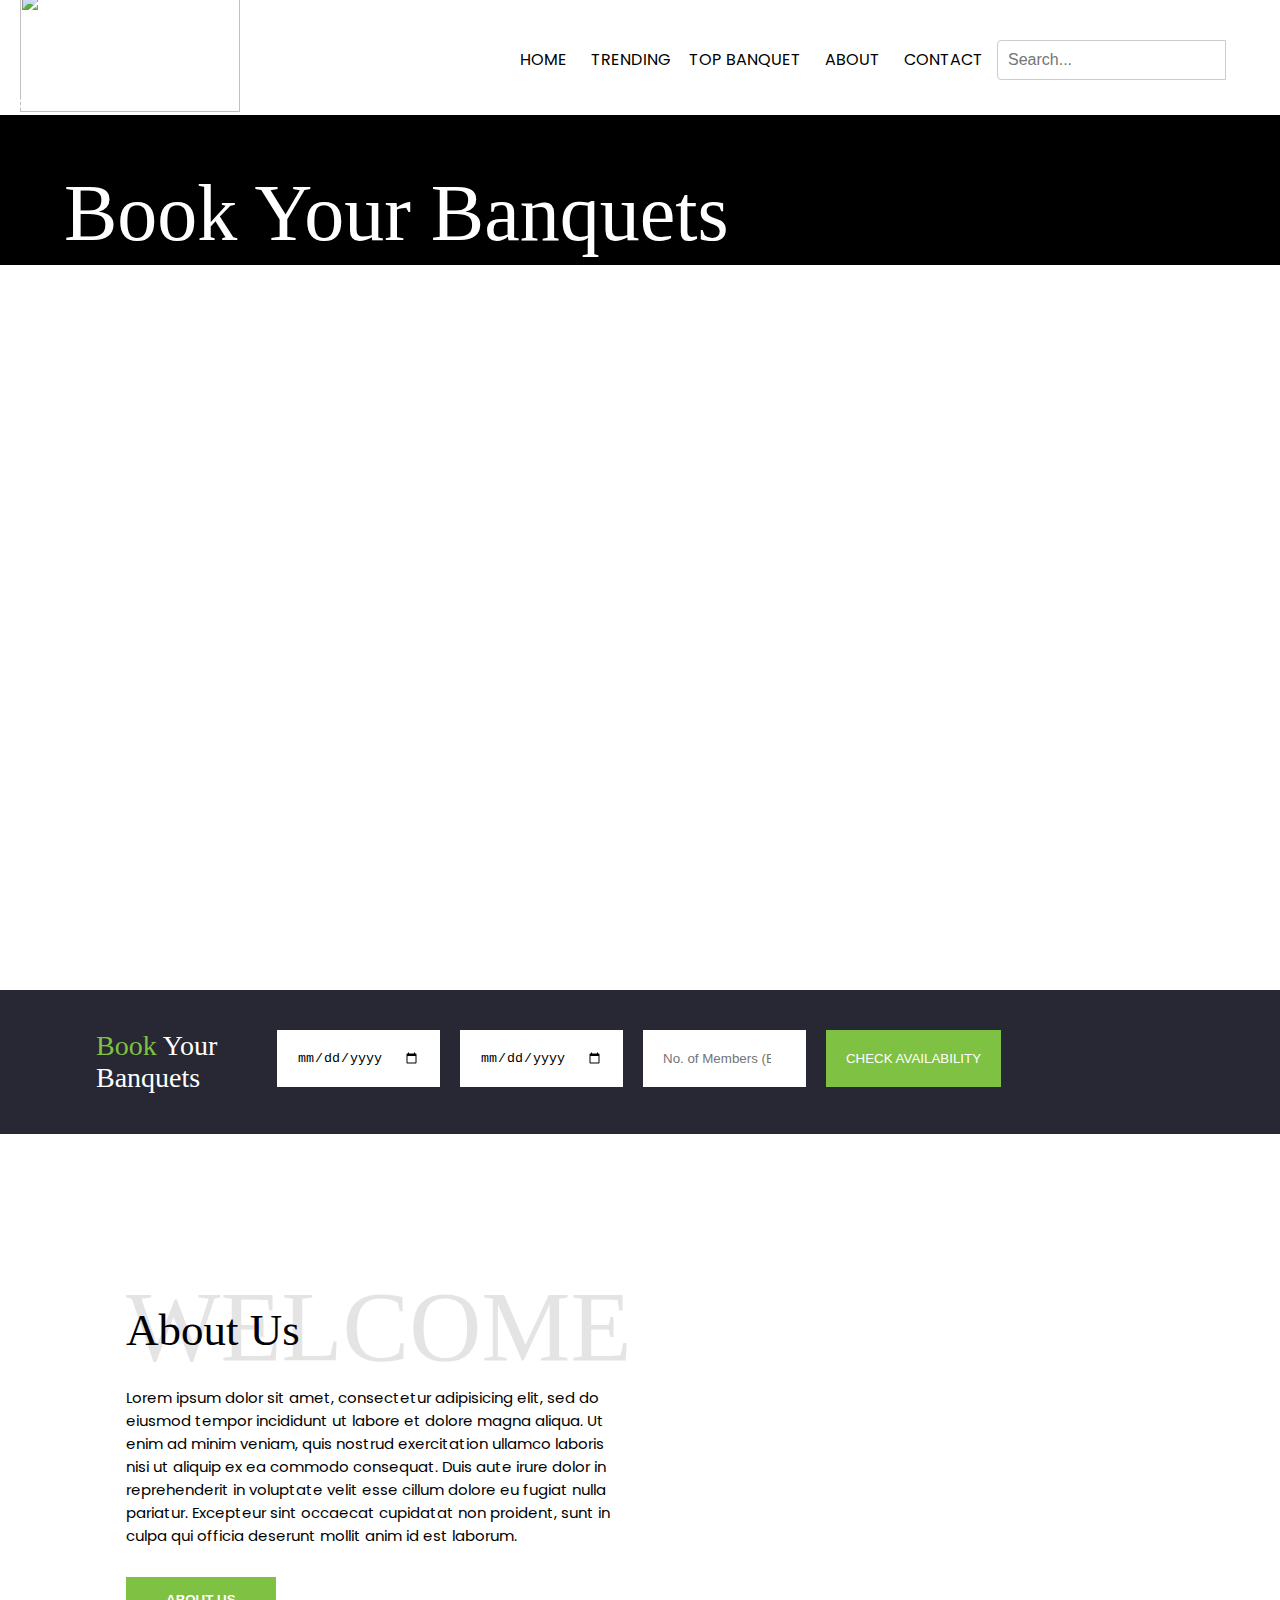
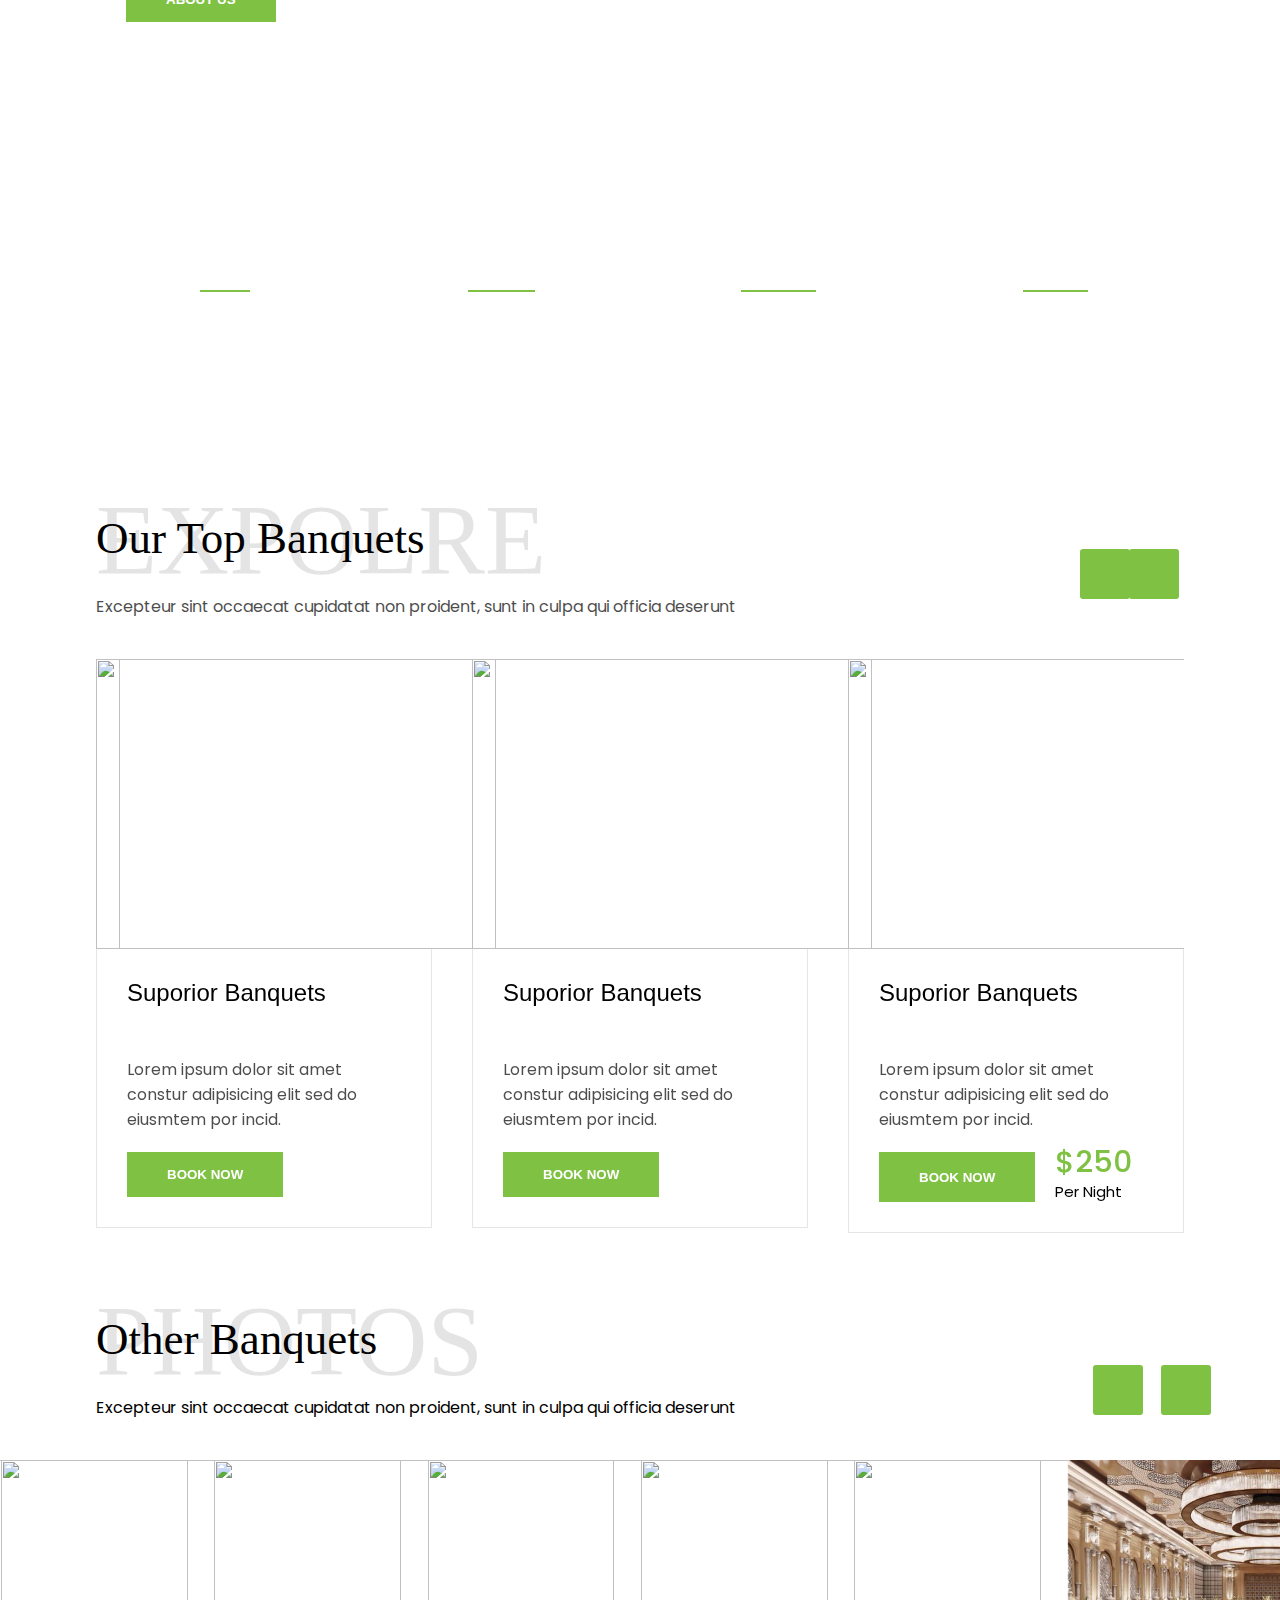
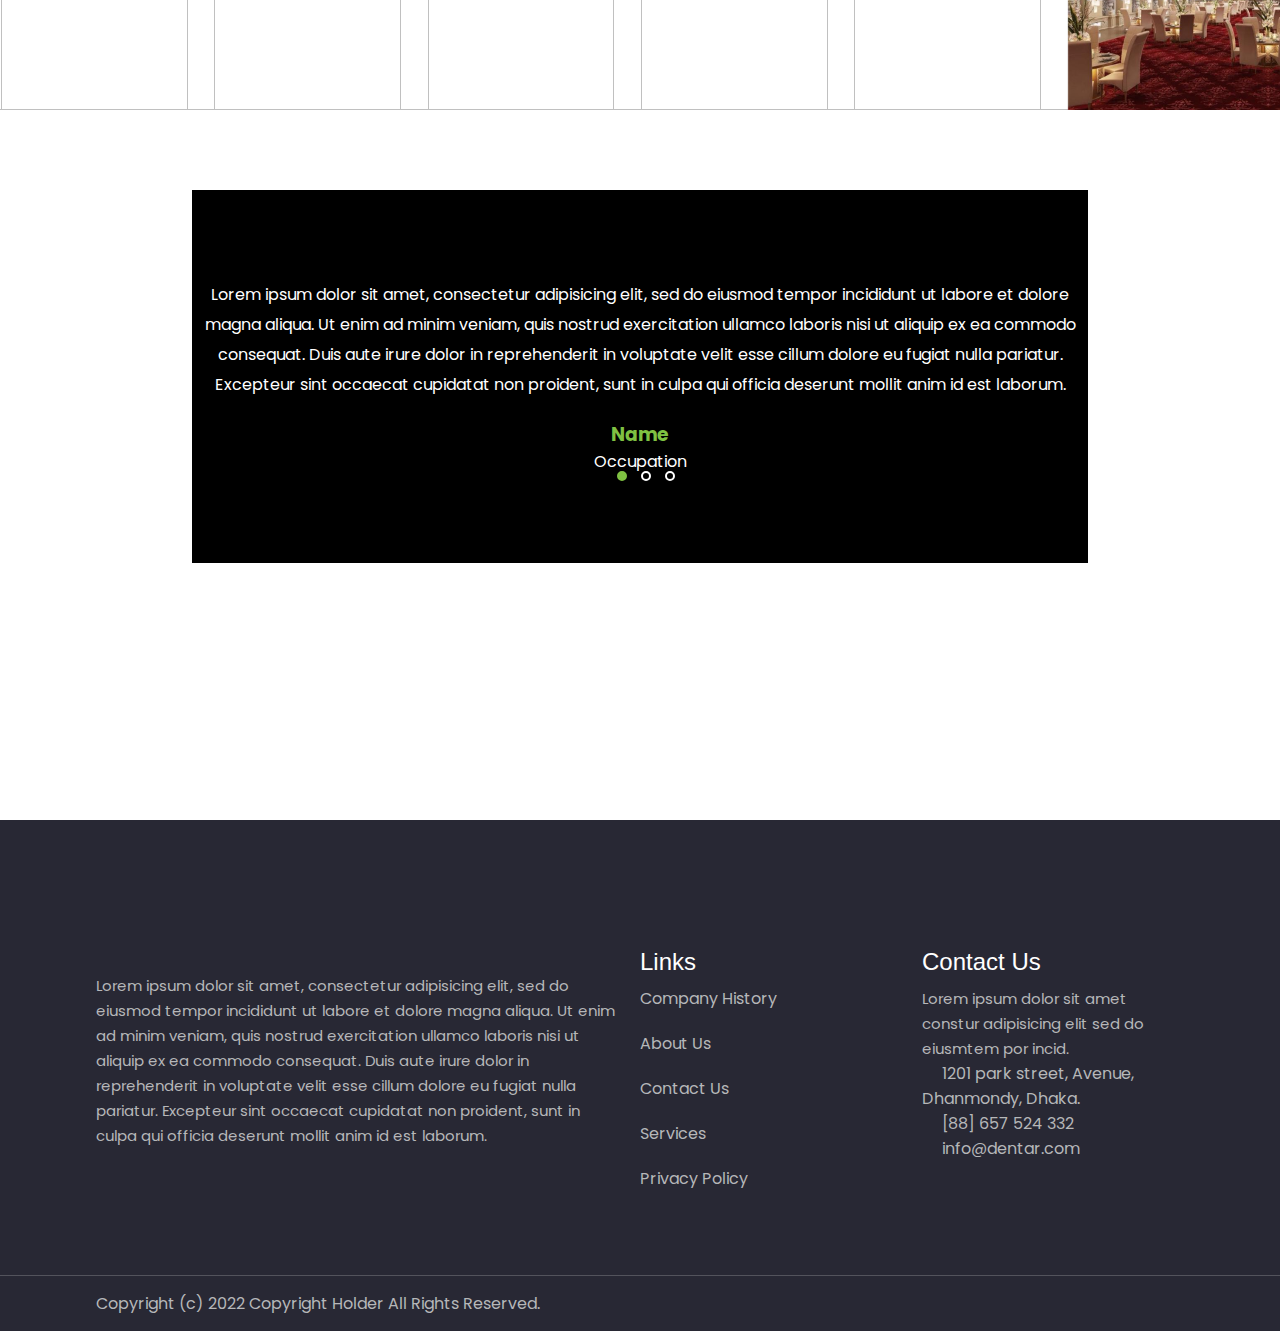
==== index.html @ f2ecdbe1 "Banquet hall/Abhishek" ====
<!DOCTYPE html>
<html lang="en" dir="ltr">

<head>
  <meta charset="utf-8">
  <meta name="viewport" content="width=device-width, initial-scale=1.0">
  <title>Banquets</title>
  <link rel="stylesheet" href="./css/style.css">
  <link rel="stylesheet" href="https://cdnjs.cloudflare.com/ajax/libs/OwlCarousel2/2.3.4/assets/owl.carousel.css"
    integrity="sha512-UTNP5BXLIptsaj5WdKFrkFov94lDx+eBvbKyoe1YAfjeRPC+gT5kyZ10kOHCfNZqEui1sxmqvodNUx3KbuYI/A=="
    crossorigin="anonymous" referrerpolicy="no-referrer" />
  <link rel="stylesheet"
    href="https://cdnjs.cloudflare.com/ajax/libs/OwlCarousel2/2.3.4/assets/owl.theme.default.min.css"
    integrity="sha512-sMXtMNL1zRzolHYKEujM2AqCLUR9F2C4/05cdbxjjLSRvMQIciEPCQZo++nk7go3BtSuK9kfa/s+a4f4i5pLkw=="
    crossorigin="anonymous" referrerpolicy="no-referrer" />
  <script src="https://code.jquery.com/jquery-1.12.4.min.js"
    integrity="sha256-ZosEbRLbNQzLpnKIkEdrPv7lOy9C27hHQ+Xp8a4MxAQ=" crossorigin="anonymous"></script>
</head>

<body>


  <header>
    <div class="content flex_space">
      <div class="logo">
        <img src="images/logo.png" alt="">
      </div>
      <div class="navlinks">
        <ul id="menulist">
          <li><a href="#home">home</a> </li>
          <li><a href="#trending-banquets" onclick="redirectToTrending()">Trending <i class="fa-solid fa-fire close"
                style="color: #14f52e; margin-left: -2px; margin-right: -4px;"></i></a>

          </li>
          <li><a href="#top-banquet" onclick="scrollToSection('top-banquet')">Top Banquet</a> </li>
          <li><a href="#about" onclick="scrollToSection('about')">about</a> </li>
          <li><a href="#contact" onclick="scrollToSection('contact')">contact</a> </li>

          <li> <input type="search" id="searchInput" placeholder="Search..."> </li>
          <li> <i class="fa fa-search fa-spin fa-lg" style="color: #37ef34;"></i> </li>

        </ul>
        <span class="fa fa-bars" onclick="menutoggle()"></span>
      </div>
    </div>
  </header>

  <script>
    function redirectToTrending() {
      // Redirect to trending.html
      window.location.href = 'trending.html';
    }
  </script>
  <script>
    var menulist = document.getElementById('menulist');
    menulist.style.maxHeight = "0px";

    function menutoggle() {
      if (menulist.style.maxHeight == "0px") {
        menulist.style.maxHeight = "100vh";
      } else {
        menulist.style.maxHeight = "0px";
      }
    }
  </script>


  <section class="home">
    < class="content">

      <div class="item">
        <video id="myVideo" width="100%" height="100%" autoplay muted loop controls="false">
          <source src="Images/video.mp4" type="video/mp4">
          Your browser does not support the video tag.
        </video>
        <div class="text">
          <h1>Book Your Banquets</h1>
          <p>Lorem ipsum dolor sit amet constur adipisicing elit sed do eiusmtem por incid.
          </p>
          <div class="flex">
            <button class="primary-btn">READ MORE</button>
            <button class="secondary-btn">CONTACT US</button>
          </div>
        </div>
      </div>



      </div>
  </section>
  <section class="book">
    <div class="container flex_space">
      <div class="text">
        <h1> <span>Book </span> Your Banquets </h1>
      </div>
      <div class="form">
        <form class="grid">
          <input type="date" placeholder="Araival Date">
          <input type="date" placeholder="Departure Date">
          <input type="number" placeholder="No. of Members (Est)">

          <input type="submit" value="CHECK AVAILABILITY">
        </form>
      </div>
    </div>
  </section>
  <script>
    var video = document.getElementById("myVideo");

    // Disable the default controls
    video.controls = false;

    // Add an event listener to prevent the default context menu (right-click menu) on the video
    video.addEventListener("contextmenu", function (event) {
      event.preventDefault();
    });
  </script>

  <script src="https://cdnjs.cloudflare.com/ajax/libs/OwlCarousel2/2.3.4/owl.carousel.min.js"
    integrity="sha512-bPs7Ae6pVvhOSiIcyUClR7/q2OAsRiovw4vAkX+zJbw3ShAeeqezq50RIIcIURq7Oa20rW2n2q+fyXBNcU9lrw=="
    crossorigin="anonymous" referrerpolicy="no-referrer"></script>
  <script src="https://cdnjs.cloudflare.com/ajax/libs/OwlCarousel2/2.3.4/owl.carousel.js"
    integrity="sha512-gY25nC63ddE0LcLPhxUJGFxa2GoIyA5FLym4UJqHDEMHjp8RET6Zn/SHo1sltt3WuVtqfyxECP38/daUc/WVEA=="
    crossorigin="anonymous" referrerpolicy="no-referrer"></script>
  <script>
    $('.owl-carousel').owlCarousel({
      loop: true,
      margin: 0,
      nav: true,
      dots: false,
      navText: ["<i class = 'fa fa-chevron-left'></i>", "<i class = 'fa fa-chevron-right'></i>"],
      responsive: {
        0: {
          items: 1
        },
        768: {
          items: 1
        },
        1000: {
          items: 1
        }
      }
    })
  </script>








  <section class="about top" id="about">
    <div class="container flex">
      <div class="left">
        <div class="heading">
          <h1>WELCOME</h1>
          <h2>About Us</h2>
        </div>
        <p>Lorem ipsum dolor sit amet, consectetur adipisicing elit, sed do eiusmod tempor incididunt ut labore et
          dolore magna aliqua. Ut enim ad minim veniam, quis nostrud exercitation ullamco laboris nisi ut aliquip ex ea
          commodo consequat. Duis
          aute irure dolor in reprehenderit in voluptate velit esse cillum dolore eu fugiat nulla pariatur. Excepteur
          sint occaecat cupidatat non proident, sunt in culpa qui officia deserunt mollit anim id est laborum.</p>
        <button class="primary-btn">ABOUT US</button>
      </div>
      <div class="right">
        <img src="images/about.png" alt="">
      </div>
    </div>
  </section>

  <section class="counter top">
    <div class="container grid">
      <div class="box">
        <h1>2500</h1>
        <hr>
        <span>Customer</span>
      </div>
      <div class="box">
        <h1>1250</h1>
        <hr>
        <span>Happy Customer</span>
      </div>
      <div class="box">
        <h1>150</h1>
        <hr>
        <span>Expert Technicians</span>
      </div>
      <div class="box">
        <h1>3550</h1>
        <hr>
        <span>Desktop Reaired</span>
      </div>
    </div>
  </section>


  <section class="halls" id="top-banquet" id="top-banquet">
    <div class="container top">
      <div class="heading">
        <h1>EXPOLRE</h1>
        <h2>Our Top Banquets</h2>
        <p>Excepteur sint occaecat cupidatat non proident, sunt in culpa qui officia deserunt
        </p>
      </div>

      <div class="content mtop">
        <div class="owl-carousel owl-carousel1 owl-theme">
          <div class="items">
            <div class="image">
              <img src="images/banquet.jpg" alt="">
            </div>
            <div class="text">
              <h2>Suporior Banquets</h2>
              <div class="rate flex">
                <i class="fa fa-star"></i>
                <i class="fa fa-star"></i>
                <i class="fa fa-star"></i>
                <i class="fa fa-star"></i>
                <i class="fa fa-star"></i>
              </div>
              <p>Lorem ipsum dolor sit amet constur adipisicing elit sed do eiusmtem por incid.
              </p>
              <div class="button flex">
                <button class="primary-btn">BOOK NOW</button>

              </div>
            </div>
          </div>
          <div class="items">
            <div class="image">
              <img src="images/banquet1.jpg" alt="">
            </div>
            <div class="text">
              <h2>Suporior Banquets</h2>
              <div class="rate flex">
                <i class="fa fa-star"></i>
                <i class="fa fa-star"></i>
                <i class="fa fa-star"></i>
                <i class="fa fa-star"></i>
                <i class="fa fa-star"></i>
              </div>
              <p>Lorem ipsum dolor sit amet constur adipisicing elit sed do eiusmtem por incid.
              </p>
              <div class="button flex">
                <button class="primary-btn">BOOK NOW</button>

              </div>
            </div>
          </div>
          <div class="items">
            <div class="image">
              <img src="images/banquet2.jpg" alt="">
            </div>
            <div class="text">
              <h2>Suporior Banquets</h2>
              <div class="rate flex">
                <i class="fa fa-star"></i>
                <i class="fa fa-star"></i>
                <i class="fa fa-star"></i>
                <i class="fa fa-star"></i>
                <i class="fa fa-star"></i>
              </div>
              <p>Lorem ipsum dolor sit amet constur adipisicing elit sed do eiusmtem por incid.
              </p>
              <div class="button flex">
                <button class="primary-btn">BOOK NOW</button>
                <h3>$250 <span> <br> Per Night </span> </h3>
              </div>
            </div>
          </div>
          <div class="items">
            <div class="image">
              <img src="images/banquet3.jpeg" alt="">
            </div>
            <div class="text">
              <h2>Suporior Banquets</h2>
              <div class="rate flex">
                <i class="fa fa-star"></i>
                <i class="fa fa-star"></i>
                <i class="fa fa-star"></i>
                <i class="fa fa-star"></i>
                <i class="fa fa-star"></i>
              </div>
              <p>Lorem ipsum dolor sit amet constur adipisicing elit sed do eiusmtem por incid.
              </p>
              <div class="button flex">
                <button class="primary-btn">BOOK NOW</button>

              </div>
            </div>
          </div>
          <div class="items">
            <div class="image">
              <img src="images/banquet4.jpeg" alt="">
            </div>
            <div class="text">
              <h2>Suporior Banquets</h2>
              <div class="rate flex">
                <i class="fa fa-star"></i>
                <i class="fa fa-star"></i>
                <i class="fa fa-star"></i>
                <i class="fa fa-star"></i>
                <i class="fa fa-star"></i>
              </div>
              <p>Lorem ipsum dolor sit amet constur adipisicing elit sed do eiusmtem por incid.
              </p>
              <div class="button flex">
                <button class="primary-btn">BOOK NOW</button>
                <h3>$250 <span> <br> Per Night </span> </h3>
              </div>
            </div>
          </div>
          <div class="items">
            <div class="image">
              <img src="images/banquet5.jpeg" alt="">
            </div>
            <div class="text">
              <h2>Suporior Banquets</h2>
              <div class="rate flex">
                <i class="fa fa-star"></i>
                <i class="fa fa-star"></i>
                <i class="fa fa-star"></i>
                <i class="fa fa-star"></i>
                <i class="fa fa-star"></i>
              </div>
              <p>Lorem ipsum dolor sit amet constur adipisicing elit sed do eiusmtem por incid.
              </p>
              <div class="button flex">
                <button class="primary-btn">BOOK NOW</button>

              </div>
            </div>
          </div>
          <div class="items">
            <div class="image">
              <img src="images/banquet6.jpg" alt="">
            </div>
            <div class="text">
              <h2>Suporior Banquets</h2>
              <div class="rate flex">
                <i class="fa fa-star"></i>
                <i class="fa fa-star"></i>
                <i class="fa fa-star"></i>
                <i class="fa fa-star"></i>
                <i class="fa fa-star"></i>
              </div>
              <p>Lorem ipsum dolor sit amet constur adipisicing elit sed do eiusmtem por incid.
              </p>
              <div class="button flex">
                <button class="primary-btn">BOOK NOW</button>

              </div>
            </div>
          </div>

        </div>
      </div>
    </div>
  </section>
  <script>
    $('.owl-carousel1').owlCarousel({
      loop: true,
      margin: 40,
      nav: true,
      dots: false,
      navText: ["<i class = 'fa fa-chevron-left'></i>", "<i class = 'fa fa-chevron-right'></i>"],
      responsive: {
        0: {
          items: 1
        },
        768: {
          items: 2,
          margin: 10,
        },
        1000: {
          items: 3
        }
      }
    })
  </script>



  <section class="gallery">
    <div class="container top">
      <div class="heading">
        <h1>PHOTOS</h1>
        <h2>Other Banquets</h2>
        <p>Excepteur sint occaecat cupidatat non proident, sunt in culpa qui officia deserunt
      </div>
    </div>

    <div class="content mtop">
      <div class="owl-carousel owl-carousel1 owl-theme">
        <div class="items">
          <div class="img">
            <img src="images/banquet6.jpg" alt="">
          </div>
          <div class="overlay">
            <span class="fa fa-plus"> </span>
            <h3>Photo Title Here.</h3>
          </div>
        </div>
        <div class="items">
          <div class="img">
            <img src="images/banquet3.jpeg" alt="">
          </div>
          <div class="overlay">
            <span class="fa fa-plus"> </span>
            <h3>Photo Title Here.</h3>
          </div>
        </div>
        <div class="items">
          <div class="img">
            <img src="images/banquet5.jpeg" alt="">
          </div>
          <div class="overlay">
            <span class="fa fa-plus"> </span>
            <h3>Photo Title Here.</h3>
          </div>
        </div>
        <div class="items">
          <div class="img">
            <img src="images/banquet.jpg" alt="">
          </div>
          <div class="overlay">
            <span class="fa fa-plus"> </span>
            <h3>Photo Title Here.</h3>
          </div>
        </div>
        <div class="items">
          <div class="img">
            <img src="images/banquet3.jpeg" alt="">
          </div>
          <div class="overlay">
            <span class="fa fa-plus"> </span>
            <h3>Photo Title Here.</h3>
          </div>
        </div>
        <div class="items">
          <div class="img">
            <img src="Images/banquet2.jpg" alt="">
          </div>
          <div class="overlay">
            <span class="fa fa-plus"> </span>
            <h3>Photo Title Here.</h3>
          </div>
        </div>
        <div class="items">
          <div class="img">
            <img src="images/banquet4.jpeg" alt="">
          </div>
          <div class="overlay">
            <span class="fa fa-plus"> </span>
            <h3>Photo Title Here.</h3>
          </div>
        </div>
        <div class="items">
          <div class="img">
            <img src="images/banquets10.jpg" alt="">
          </div>
          <div class="overlay">
            <span class="fa fa-plus"> </span>
            <h3>Photo Title Here.</h3>
          </div>
        </div>
        <div class="items">
          <div class="img">
            <img src="images/banquet9.png" alt="">
          </div>
          <div class="overlay">
            <span class="fa fa-plus"> </span>
            <h3>Photo Title Here.</h3>
          </div>
        </div>
        <div class="items">
          <div class="img">
            <img src="images/banquet8.png" alt="">
          </div>
          <div class="overlay">
            <span class="fa fa-plus"> </span>
            <h3>Photo Title Here.</h3>
          </div>
        </div>
      </div>
    </div>
  </section>


  <script>
    $('.owl-carousel1').owlCarousel({
      loop: true,
      margin: 0,
      nav: true,
      dots: false,
      autoplay: true,
      autoplayTimeout: 1000,
      autoplayHoverPause: true,
      navText: ["<i class = 'fa fa-chevron-left'></i>", "<i class = 'fa fa-chevron-right'></i>"],
      responsive: {
        0: {
          items: 1
        },
        768: {
          items: 4,
        },
        1000: {
          items: 6
        }
      }
    })
  </script>







  <section class="Customer top">

    <div class="container">

      <div class="owl-carousel owl-carousel2 owl-theme">
        <div class="item">
          <i class="fa-solid fa-quote-right"></i>
          <p>Lorem ipsum dolor sit amet, consectetur adipisicing elit, sed do eiusmod tempor incididunt ut labore et
            dolore magna aliqua. Ut enim ad minim veniam, quis nostrud exercitation ullamco laboris nisi ut aliquip ex
            ea commodo consequat. Duis
            aute irure dolor in reprehenderit in voluptate velit esse cillum dolore eu fugiat nulla pariatur. Excepteur
            sint occaecat cupidatat non proident, sunt in culpa qui officia deserunt mollit anim id est laborum.</p>
          <h3>Name</h3>
          <label>Occupation</label>
        </div>
        <div class="item">
          <i class="fa-solid fa-quote-right"></i>
          <p>Lorem ipsum dolor sit amet, consectetur adipisicing elit, sed do eiusmod tempor incididunt ut labore et
            dolore magna aliqua. Ut enim ad minim veniam, quis nostrud exercitation ullamco laboris nisi ut aliquip ex
            ea commodo consequat. Duis
            aute irure dolor in reprehenderit in voluptate velit esse cillum dolore eu fugiat nulla pariatur. Excepteur
            sint occaecat cupidatat non proident, sunt in culpa qui officia deserunt mollit anim id est laborum.</p>
          <h3>Name</h3>
          <label>Occupation</label>
        </div>
        <div class="item">
          <i class="fa-solid fa-quote-right"></i>
          <p>Lorem ipsum dolor sit amet, consectetur adipisicing elit, sed do eiusmod tempor incididunt ut labore et
            dolore magna aliqua. Ut enim ad minim veniam, quis nostrud exercitation ullamco laboris nisi ut aliquip ex
            ea commodo consequat. Duis
            aute irure dolor in reprehenderit in voluptate velit esse cillum dolore eu fugiat nulla pariatur. Excepteur
            sint occaecat cupidatat non proident, sunt in culpa qui officia deserunt mollit anim id est laborum.</p>
          <h3>Name</h3>
          <label>Occupation</label>
        </div>
      </div>
    </div>
  </section>
  <script>
    $('.owl-carousel2').owlCarousel({
      loop: true,
      margin: 0,
      nav: false,
      dots: true,
      responsive: {
        0: {
          items: 1
        },
        768: {
          items: 1,
        },
        1000: {
          items: 1
        }
      }
    })
  </script>










  <footer>
    <div class="container grid" id="contact">
      <div class="box">
        <img src="images/logo-2.png" alt="">
        <p>Lorem ipsum dolor sit amet, consectetur adipisicing elit, sed do eiusmod tempor incididunt ut labore et
          dolore magna aliqua. Ut enim ad minim veniam, quis nostrud exercitation ullamco laboris nisi ut aliquip ex ea
          commodo consequat. Duis
          aute irure dolor in reprehenderit in voluptate velit esse cillum dolore eu fugiat nulla pariatur. Excepteur
          sint occaecat cupidatat non proident, sunt in culpa qui officia deserunt mollit anim id est laborum.</p>

        <div class="icon">
          <i class="fa fa-facebook-f"></i>
          <i class="fa fa-instagram"></i>
          <i class="fa fa-twitter"></i>
          <i class="fa fa-youtube"></i>
        </div>
      </div>

      <div class="box">
        <h2>Links</h2>
        <ul>
          <li>Company History</li>
          <li>About Us</li>
          <li>Contact Us</li>
          <li>Services</li>
          <li>Privacy Policy</li>
        </ul>
      </div>

      <div class="box">
        <h2>Contact Us</h2>
        <p>Lorem ipsum dolor sit amet constur adipisicing elit sed do eiusmtem por incid.
        </p>
        <i class="fa fa-location-dot"></i>
        <label>1201 park street, Avenue, Dhanmondy, Dhaka. </label> <br>
        <i class="fa fa-phone"></i>
        <label>[88] 657 524 332</label> <br>
        <i class="fa fa-envelope"></i>
        <label>info@dentar.com</label> <br>
      </div>
    </div>
  </footer>

  <div class="legal">
    <p class="container">Copyright (c) 2022 Copyright Holder All Rights Reserved.</p>
  </div>



  <script src="https://kit.fontawesome.com/032d11eac3.js" crossorigin="anonymous"></script>
</body>

</html>
---- css/style.css ----
@import url("https://fonts.googleapis.com/css2?family=Poppins:wght@200;300;400;500;600;700;800;900&display=swap");

* {
  padding: 0;
  margin: 0;
  box-sizing: border-box;
}

body {
  font-family: 'Poppins', sans-serif;
}

h1, h2 {
  font-family: sans-serif;
  font-weight: 400;
}
.logo img{
 position: relative;
 
 height: 120px;
 width: 220px;
 margin-top:-8px ;
}

a {
  text-decoration: none;
}

li {
  list-style: none;
}

.fa-search {
  animation: spin 2s infinite linear;
  margin-right: 10px;
}

@keyframes spin {
  from { transform: rotate(0deg); }
  to { transform: rotate(360deg); }
}

.fa-search:hover {
  animation: none; /* Stop the spinning animation on hover */
}
.flex {
  display: flex;
}

.flex_space {
  display: flex;
  justify-content: space-between;
}

button {
  border: none;
  background: none;
  outline: none;
  transition: 0.5s;
  cursor: pointer;
}

.primary-btn {
  padding: 15px 40px;
  background: #7fc142;
  font-weight: bold;
  color: white;
}

.secondary-btn {
  padding: 15px 40px;
  background: none;
  border: 2px solid white;
  font-weight: bold;
  color: white;
}

.container {
  max-width: 85%;
  margin: auto;
}

/*--------header---------*/
header {
  height: 10vh;
  line-height: 10vh;
  padding: 0 20px;
}
.navlinks{
  margin-top: 15px;
}

header img {
  margin: 20px 0;
}

header ul {
  display: inline-block;
}

header ul li {
  display: inline-block;
  text-transform: uppercase;
}

header ul li a {
  color: #000;
  margin: 0 10px;
  transition: 0.2s;
}

header ul li a:hover {
  color: #7fc142;
}

header i {
  margin: 0 20px;
}

header button {
  padding: 13px 40px;
}

header .navlinks span {
  display: none;
}

@media only screen and (max-width:768px) {
  header ul {
    position: absolute;
    top: 100px;
    left: 0;
    width: 100%;
    height: 100vh;
    background: #009f7f;
    overflow: hidden;
    transition: max-height 0.5s;
    text-align: center;
    z-index: 9;
  }

  header ul li {
    display: block;
  }

  header ul li a {
    color: white;
  }

  header i {
    color: white;
  }

  header .navlinks span {
    color: black;
    display: block;
    cursor: pointer;
    line-height: 10vh;
    font-size: 25px;
  }
}


/*--------header---------*/
/*--------home---------*/
.home {
  position: relative;
  height: 100vh;
  color: #fff;
  
}

#searchInput {
  padding: 10px;
  font-size: 16px;
  border: 1px solid #ccc;
  border-radius: 4px 0 0 4px;
}

.home .text {
  position: absolute;
  top: 35%;
  left: 5%;
}

.home .text h1 {
  font-size: 80px;
  font-family: serif;
  font-weight: 400;
}

.home p {
  margin: 20px 0;
}

.home button {
  margin-right: 20px;
}

.owl-nav .owl-prev,
.owl-nav .owl-next {
  position: absolute;
  top: 40%;
  height: 50px;
  width: 50px;
  background: rgba(0, 0, 0, 0.5) !important;
  color: #fff;
}

.owl-nav .owl-prev {
  left: 0;
}

.owl-nav .owl-next {
  right: 0;
}

/*--------home---------*/
/*--------book---------*/
.grid {
  display: grid;
  grid-template-columns: repeat(5, 1fr);
  grid-gap: 20px;
}

input {
  outline: none;
  border: none;
  width: 100%;
}

.book {
  position: relative;
  padding: 40px 0;
  background: #282834;
  color: #fff;
}
.img{
  width: 400px;
  height: 250px;
}
.img img{
  width: 100%;
  height: 100%;
}
h1 {
  font-family: serif;
}

.book h1 {
  font-size: 28px;
}

.book h1 span {
  color: #7fc142;
}

.book input {
  padding: 20px;
}

.book input:nth-last-child(1) {
  background: #7fc142;
  color: #fff;
}

/*--------book---------*/
/*--------about---------*/
.left, .right {
  width: 50%;
  padding: 30px;
}

.top {
  margin-top: 80px;
}

.mtop {
  margin-top: 40px;
}

.heading h1 {
  font-size: 100px;
  font-weight: 500;
  opacity: 0.1;
  font-family: serif;
  position: absolute;
  top: -30px;
}

.heading h2 {
  margin: 30px 0;
  font-size: 45px;
  font-family: serif;
  font-weight: 400;
}

.about .heading h1 {
  top: 55px;
}

.image {
  width: 400px;
  height: 290px;
}
.image img {
  width: 100%;
  height: 100%;
}
.about {
  position: relative;
}

.about .left {
  margin-top: 30px;
}

.about p {
  font-size: 15px;
}

.about button {
  margin: 30px 0;
}

/*--------about---------*/
/*--------counter---------*/
.counter {
  background-image: url("../images/background-1.png");
  background-size: cover;
  background-repeat: no-repeat;
  height: 30vh;
  width: 100%;
  color: #fff;
}

.counter .grid {
  grid-template-columns: repeat(4, 1fr);
  text-align: center;
  place-items: center;
  padding-top: 60px;
}

.counter h1 {
  font-size: 50px;
}

.counter hr {
  width: 50%;
  margin: 10px auto;
  background: #7fc142;
  height: 2px;
  border: none;
}

/*--------counter---------*/
/*--------halls---------*/
.halls {
  position: relative;
}

.halls .text {
  border: 1px solid rgba(0, 0, 0, 0.1);
  border-top: none;
  padding: 30px;
}

.halls i {
  font-size: 12px;
  color: #fbb234;
  margin: 15px 0;
  margin-right: 5px;
}

.halls p {
  margin: 20px 0;
  opacity: 0.7;
}

.halls h3 {
  font-size: 30px;
  line-height: 20px;
  margin-left: 20px;
  font-weight: 500;
  color: #7fc142;
}

.halls h3 span {
  font-size: 15px;
  font-weight: 400;
  color: #000;
}

.owl-carousel1 .owl-nav .owl-prev,
.owl-carousel1 .owl-nav .owl-next {
  position: absolute;
  top: -20%;
  height: 50px;
  width: 50px;
  background: #7fc142 !important;
}

.owl-carousel1 .owl-nav .owl-prev i,
.owl-carousel1 .owl-nav .owl-next i {
  color: #fff;
}

.owl-carousel1 .owl-nav .owl-prev {
  left: 90%;
}

.owl-carousel1 .owl-nav .owl-next {
  right: 0;
}

/*--------halls---------*/
/*--------gallery---------*/
.gallery {
  position: relative;
}

.gallery img {
  width: 100%;
  height: 100%;
}

.gallery .img {
  position: relative;
}

.gallery .img::after {
  content: '';
  position: absolute;
  top: 0;
  left: 0;
  background: rgba(126, 193, 65, 0.86);
  width: 255px;
  height: 251px;
  z-index: 2;
  opacity: 0;
  transition: 0.5s;
}

.overlay {
  position: absolute;
  top: 35%;
  left: 25%;
  z-index: 3;
  text-align: center;
  color: white;
  opacity: 0;
  transition: 0.5s;
}

.gallery span {
  width: 50px;
  height: 50px;
  line-height: 50px;
  border-radius: 50%;
  text-align: center;
  border: 2px solid white;
}

.overlay h3 {
  margin-top: 20px;
  font-weight: 500;
}
.item {
  background-color: #000;
  position: relative;
  overflow: hidden;
}

video {
  width: 100%;
  height: auto;
  display: block;
  opacity: 0.5;
}
.gallery .items:hover .overlay,
.gallery .items:hover .img::after {
  opacity: 1;
  cursor: pointer;
}

.gallery .owl-nav .owl-prev {
  left: 85%;
}

.gallery .owl-nav .owl-next {
  right: 5%;
}

.gallery .owl-nav .owl-next,
.gallery .owl-nav .owl-prev {
  top: -40%;
}

/*--------gallery---------*/
/*--------services---------*/
.services {
  position: relative;
}

.grid2 {
  display: grid;
  grid-template-columns: repeat(2, 1fr);
  grid-gap: 30px;
}



/*--------services---------*/
/*--------Customer---------*/
.Customer {
  
  background-image: url("../images/background-2.png");
  background-size: cover;
  background-repeat: no-repeat;
  height: 70vh;
  width: 100%;
  color: #fff;
  text-align: center;
}
.trending{
  display: grid;
  grid-template-columns: repeat(3, 1fr);

}
.Customer .container {
  max-width: 70%;
}

.Customer .item {
  padding: 10% 0;
}

.Customer i {
  width: 100px;
  height: 100px;
  background: rgba(126, 193, 64, 0.57);
  line-height: 100px;
  border-radius: 50%;
  font-size: 50px;
  margin-bottom: 50px;
}

.Customer p {
  line-height: 30px;
}

.Customer h3 {
  margin-top: 20px;
  color: #7fc142;
}

.Customer span {
  font-size: 15px;
}

.owl-carousel2 .owl-dots {
  position: absolute;
  bottom: 70px;
  left: 46.6%;
}

.owl-carousel2 .owl-dots i {
  color: #7fc142;
}

.owl-carousel2 .owl-dots i:hover button {
  color: #7fc142 !important;
}

.owl-carousel2 span {
  border: 2px solid #fff;
  background: transparent !important;
}

.owl-carousel2 .active span {
  background: #7fc142 !important;
  border: 2px solid #7fc142;
}

/*--------Customer---------*/




/*--------footer---------*/
footer {
  background: #282834;
  color: #b6b7b9;
  padding: 10% 0 5% 0;
}

footer .grid {
  grid-template-columns: 6fr 3fr 3fr;
}

footer p {
  color: #b6b7b9;
  font-size: 15px;
  line-height: 25px;
}

footer .icon i {
  margin: 20px 20px 20px 0;
  color: #b6b7b9;
}

footer h2 {
  color: #fff;
  margin-bottom: 10px;
}

footer li {
  margin-bottom: 20px;
}

footer i {
  color: #7fc142;
  margin: 20px 0;
  margin-right: 20px;
}

footer label {
  margin: 20px 0;
}

.legal {
  padding: 15px 0;
  background: #282834;
  color: #b6b7b9;
  border-top: 1px solid rgba(255, 255, 255, 0.2);
}

/*--------footer---------*/
@media only screen and (max-width:768px) {
  .home {
    color: #fff;
    height: 50vh;
  }

  .home img {
    width: 100%;
    height: 50vh;
  }

  .left, .right {
    width: 100%;
  }

  .book h1 {
    margin-bottom: 20px;
  }

  .container.flex,
  .book .flex_space {
    flex-direction: column;
  }

  .book .grid {
    grid-template-columns: repeat(3, 1fr);
  }

  .counter .grid {
    grid-template-columns: repeat(2, 1fr);
  }

  .owl-carousel .owl-nav .owl-prev {
    left: 80%;
  }

  .gallery .owl-nav .owl-prev {
    left: 75%;
  }

  .halls .owl-nav .owl-prev,
  .halls .owl-nav .owl-next {
    top: -30%;
  }

  .gallery .owl-nav .owl-prev,
  .gallery .owl-nav .owl-next {
    top: -80%;
  }

  .services .flex_space {
    flex-direction: column;
  }

  .Customer {
    height: 60vh;
  }

  .Customer .container {
    max-width: 80%;
  }

  .owl-carousel2 .owl-dots {
    bottom: 0;
    left: 44.5%;
  }



  footer .grid {
    grid-template-columns: repeat(1, 1fr);
  }
}
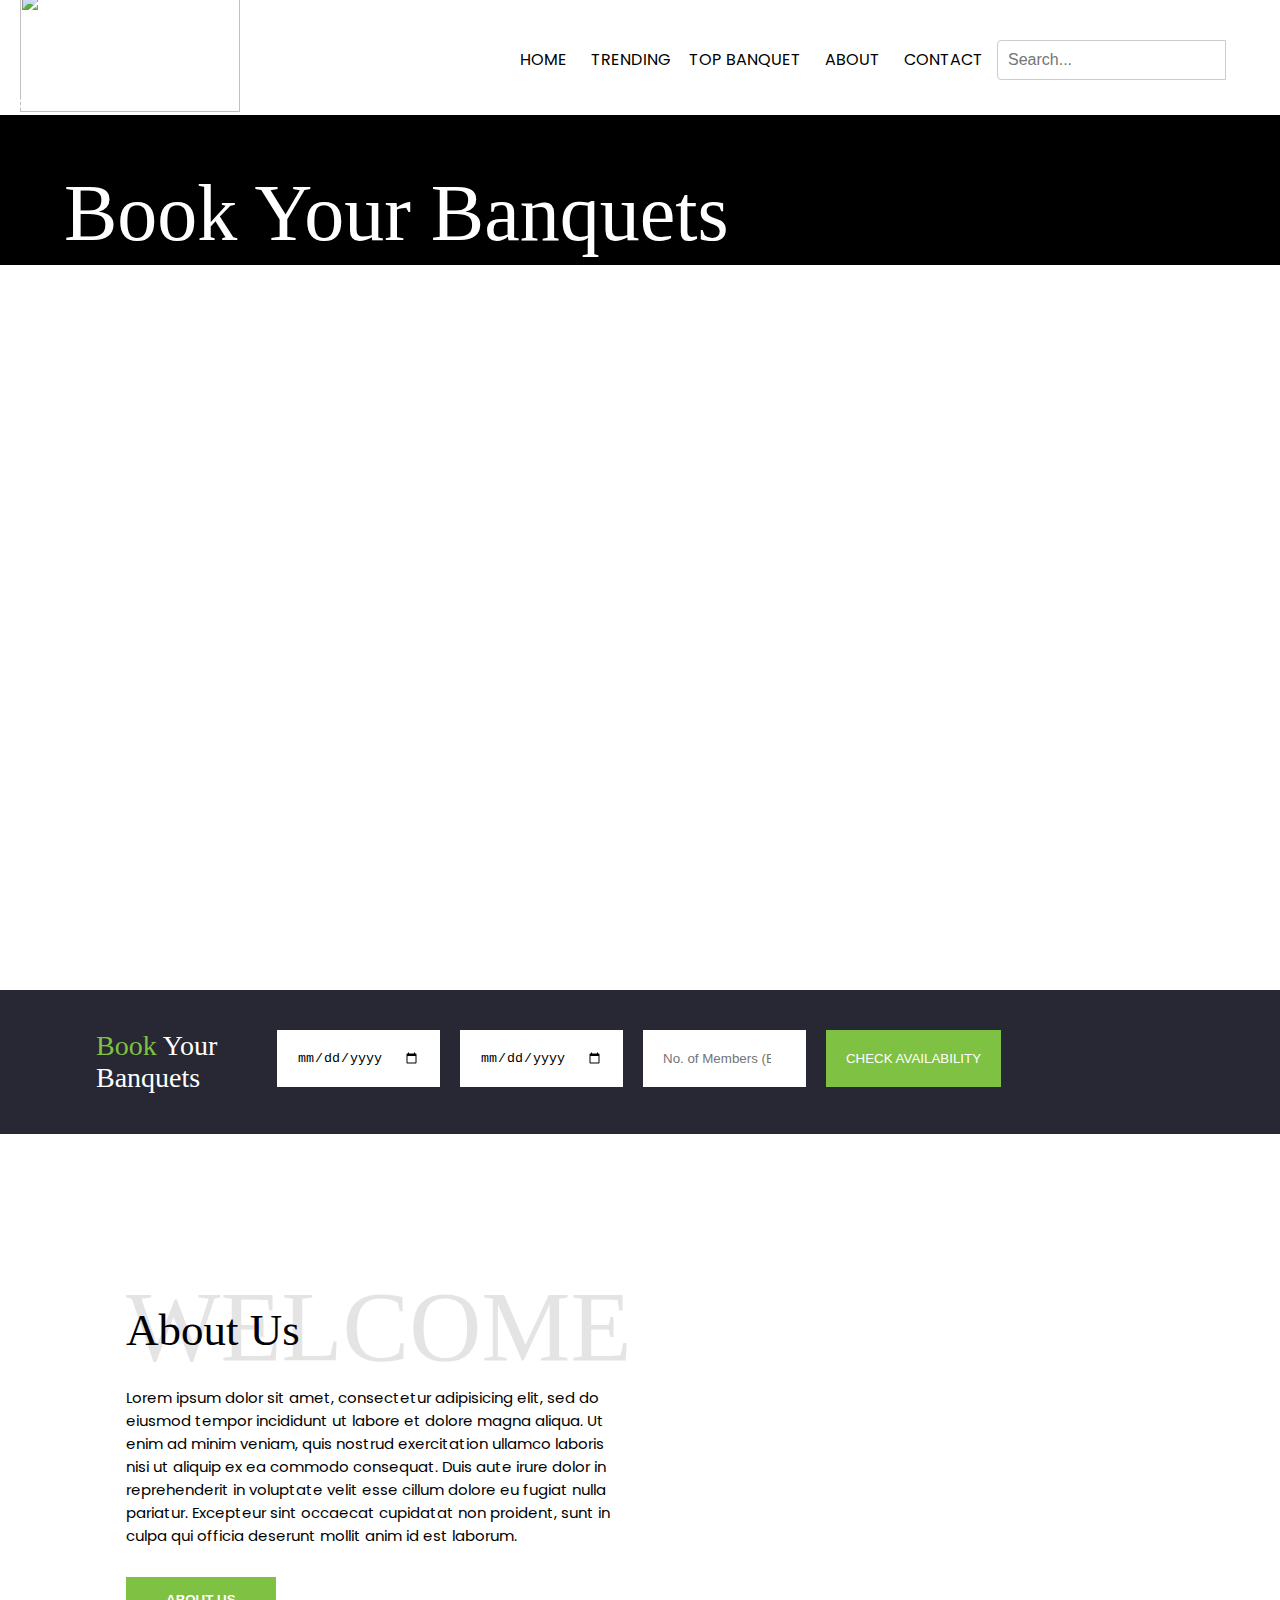
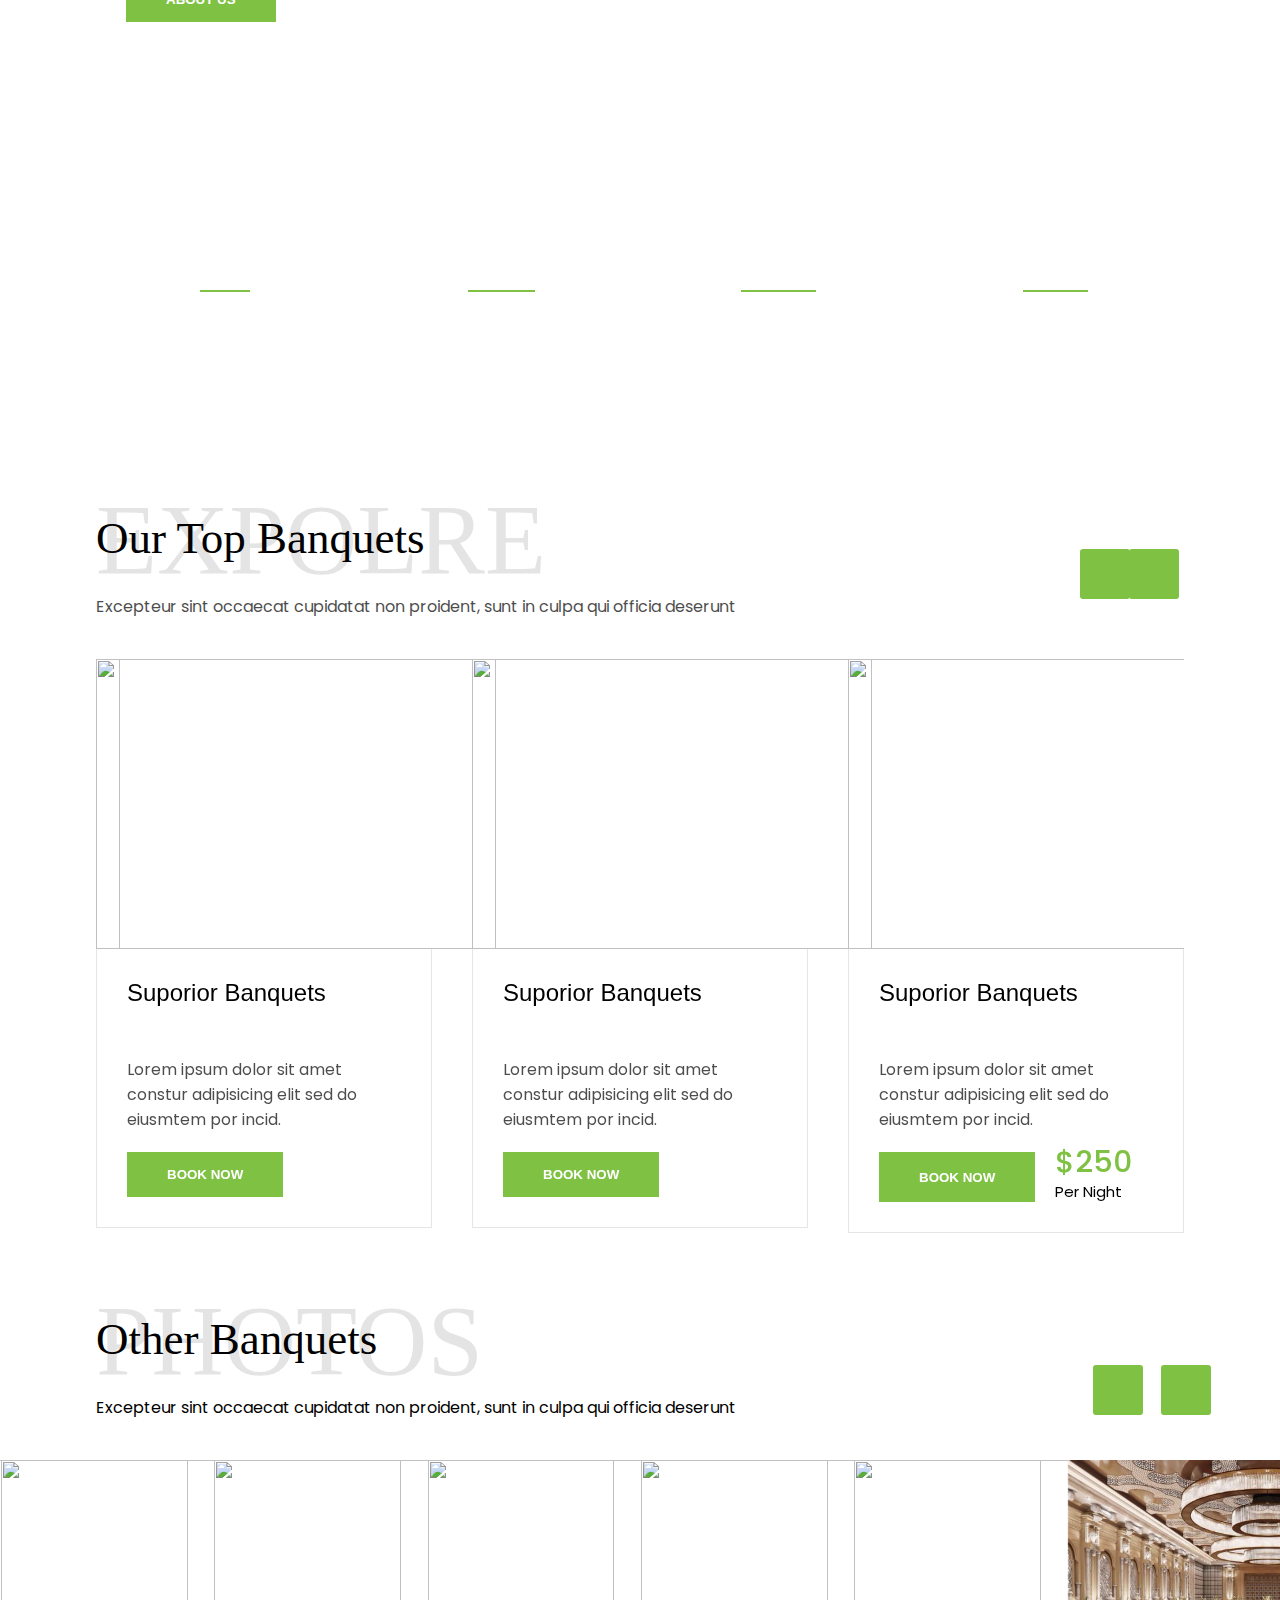
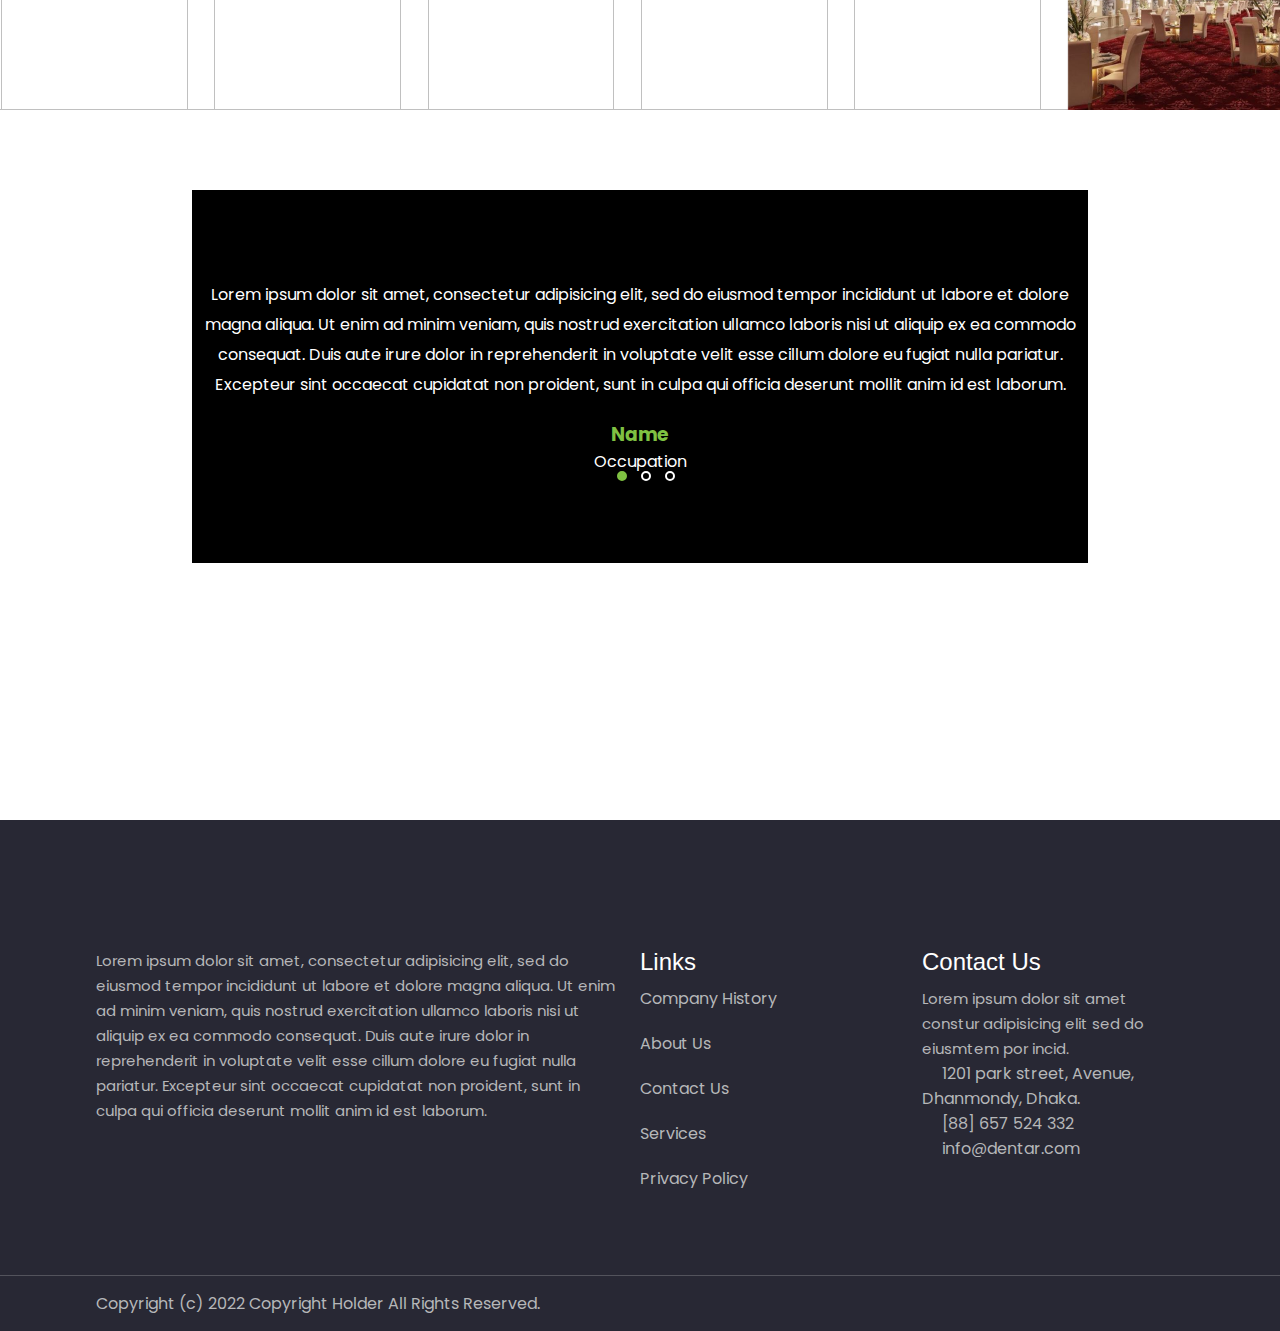
==== commit 41b4ce40: "cleaning" ====
--- a/index.html
+++ b/index.html
@@ -50,7 +50,13 @@
       // Redirect to trending.html
       window.location.href = 'trending.html';
     }
+    
+    
+
   </script>
+  
+
+
   <script>
     var menulist = document.getElementById('menulist');
     menulist.style.maxHeight = "0px";
@@ -105,7 +111,7 @@
     </div>
   </section>
   <script>
-    var video = document.getElementById("myVideo");
+    let video = document.getElementById("myVideo");
 
     // Disable the default controls
     video.controls = false;
@@ -589,7 +595,7 @@
   <footer>
     <div class="container grid" id="contact">
       <div class="box">
-        <img src="images/logo-2.png" alt="">
+        
         <p>Lorem ipsum dolor sit amet, consectetur adipisicing elit, sed do eiusmod tempor incididunt ut labore et
           dolore magna aliqua. Ut enim ad minim veniam, quis nostrud exercitation ullamco laboris nisi ut aliquip ex ea
           commodo consequat. Duis
--- a/css/style.css
+++ b/css/style.css
@@ -469,9 +469,13 @@
   background-color: #000;
   position: relative;
   overflow: hidden;
-}
+  z-index: 0;
+}
+
+
 
 video {
+  position: relative;
   width: 100%;
   height: auto;
   display: block;
@@ -526,6 +530,10 @@
   display: grid;
   grid-template-columns: repeat(3, 1fr);
 
+  
+}
+.trending .items{
+  padding: 5px;
 }
 .Customer .container {
   max-width: 70%;
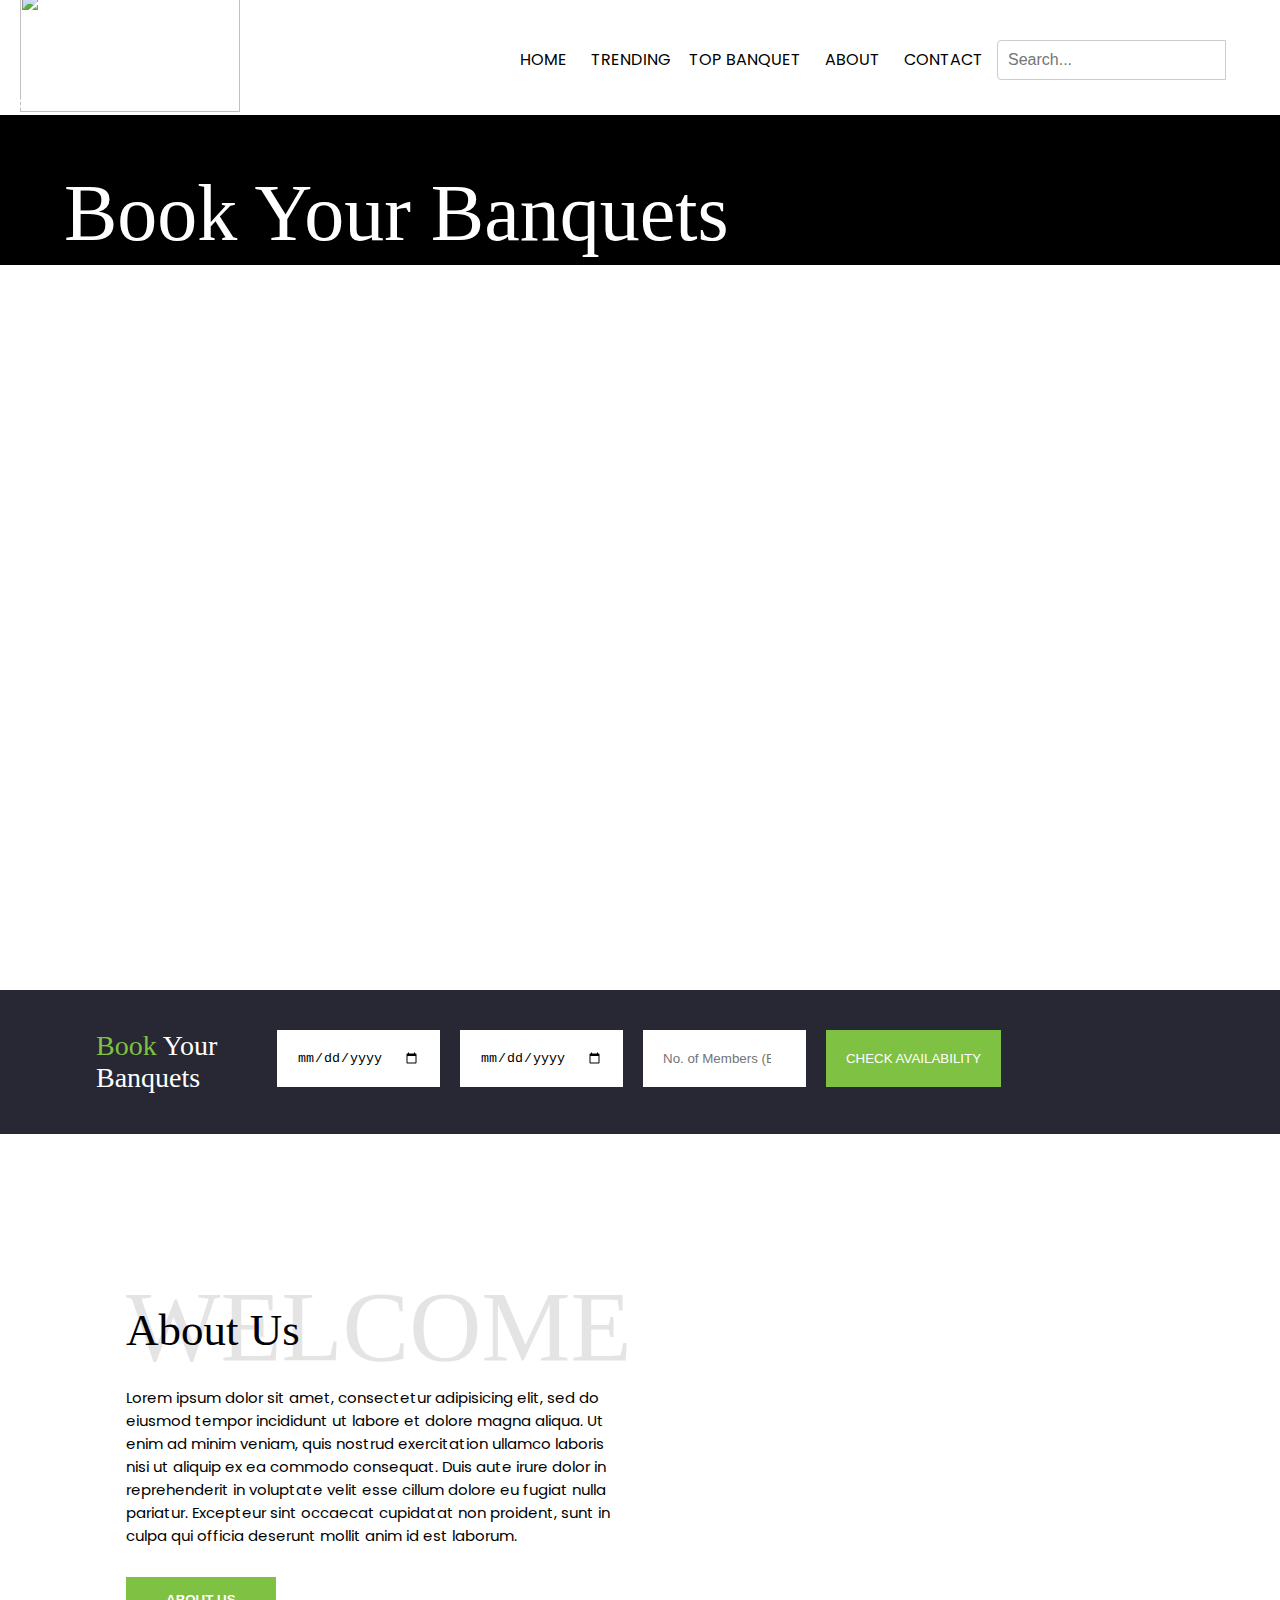
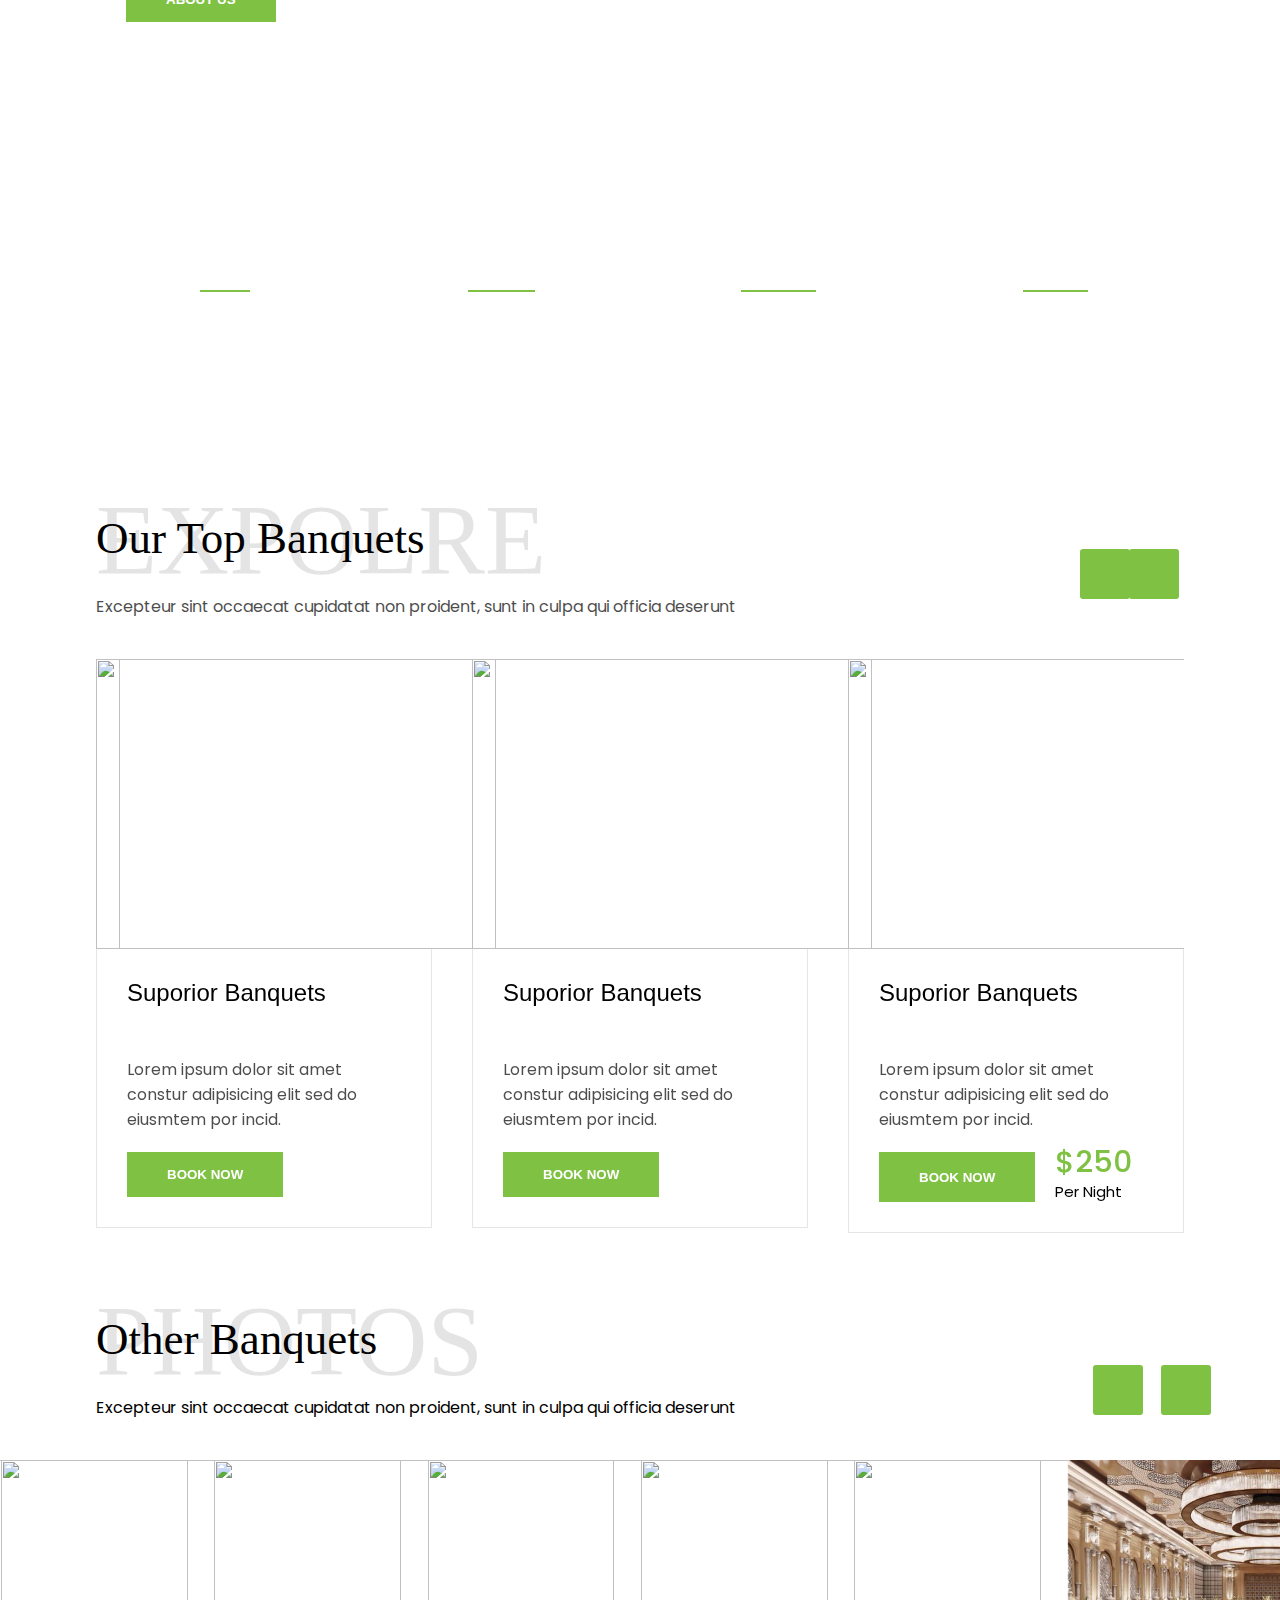
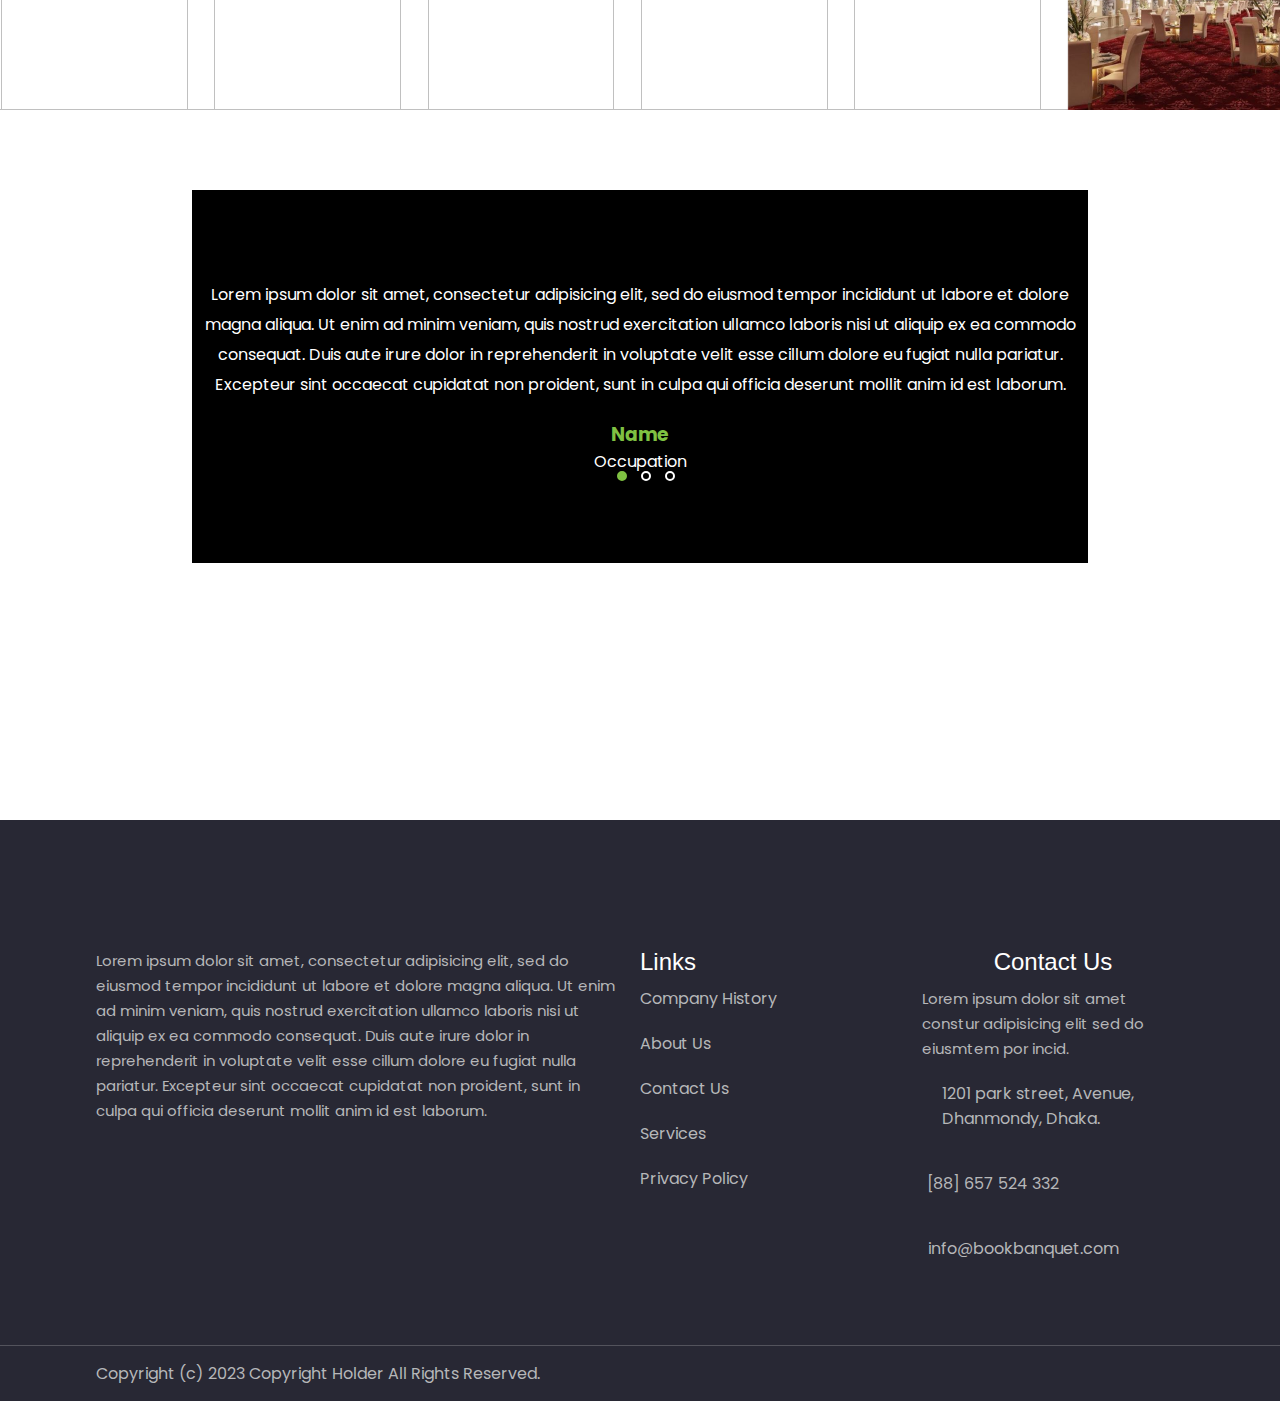
==== commit 18e8b277: "final/abhishek" ====
--- a/index.html
+++ b/index.html
@@ -50,11 +50,11 @@
       // Redirect to trending.html
       window.location.href = 'trending.html';
     }
-    
-    
+
+
 
   </script>
-  
+
 
 
   <script>
@@ -595,7 +595,7 @@
   <footer>
     <div class="container grid" id="contact">
       <div class="box">
-        
+
         <p>Lorem ipsum dolor sit amet, consectetur adipisicing elit, sed do eiusmod tempor incididunt ut labore et
           dolore magna aliqua. Ut enim ad minim veniam, quis nostrud exercitation ullamco laboris nisi ut aliquip ex ea
           commodo consequat. Duis
@@ -621,22 +621,28 @@
         </ul>
       </div>
 
-      <div class="box">
+      <div class="box2">
         <h2>Contact Us</h2>
         <p>Lorem ipsum dolor sit amet constur adipisicing elit sed do eiusmtem por incid.
         </p>
-        <i class="fa fa-location-dot"></i>
-        <label>1201 park street, Avenue, Dhanmondy, Dhaka. </label> <br>
-        <i class="fa fa-phone"></i>
-        <label>[88] 657 524 332</label> <br>
-        <i class="fa fa-envelope"></i>
-        <label>info@dentar.com</label> <br>
+        <div class="location"><i class="fa fa-location-dot"></i>
+          <label>1201 park street, Avenue, Dhanmondy, Dhaka. </label> <br>
+        </div>
+        <div class="location phone">
+          <i class="fa fa-phone"></i>
+          <label>[88] 657 524 332</label> <br>
+        </div>
+        <div class="location email">
+          <i class="fa fa-envelope"></i>
+          <label>info@bookbanquet.com</label> <br>
+        </div>
+
       </div>
     </div>
   </footer>
 
   <div class="legal">
-    <p class="container">Copyright (c) 2022 Copyright Holder All Rights Reserved.</p>
+    <p class="container">Copyright (c) 2023 Copyright Holder All Rights Reserved.</p>
   </div>
 
 
--- a/css/style.css
+++ b/css/style.css
@@ -716,4 +716,22 @@
   footer .grid {
     grid-template-columns: repeat(1, 1fr);
   }
+}
+.box2{
+  flex-direction: column;
+  display: flex;
+  align-items: center;
+  justify-content: flex-start;
+}
+.location{
+  display: flex;
+  
+  
+}
+.phone{
+  margin-left: -140px;
+  margin-top: 0px;
+}
+.email{
+  margin-left: -80px;
 }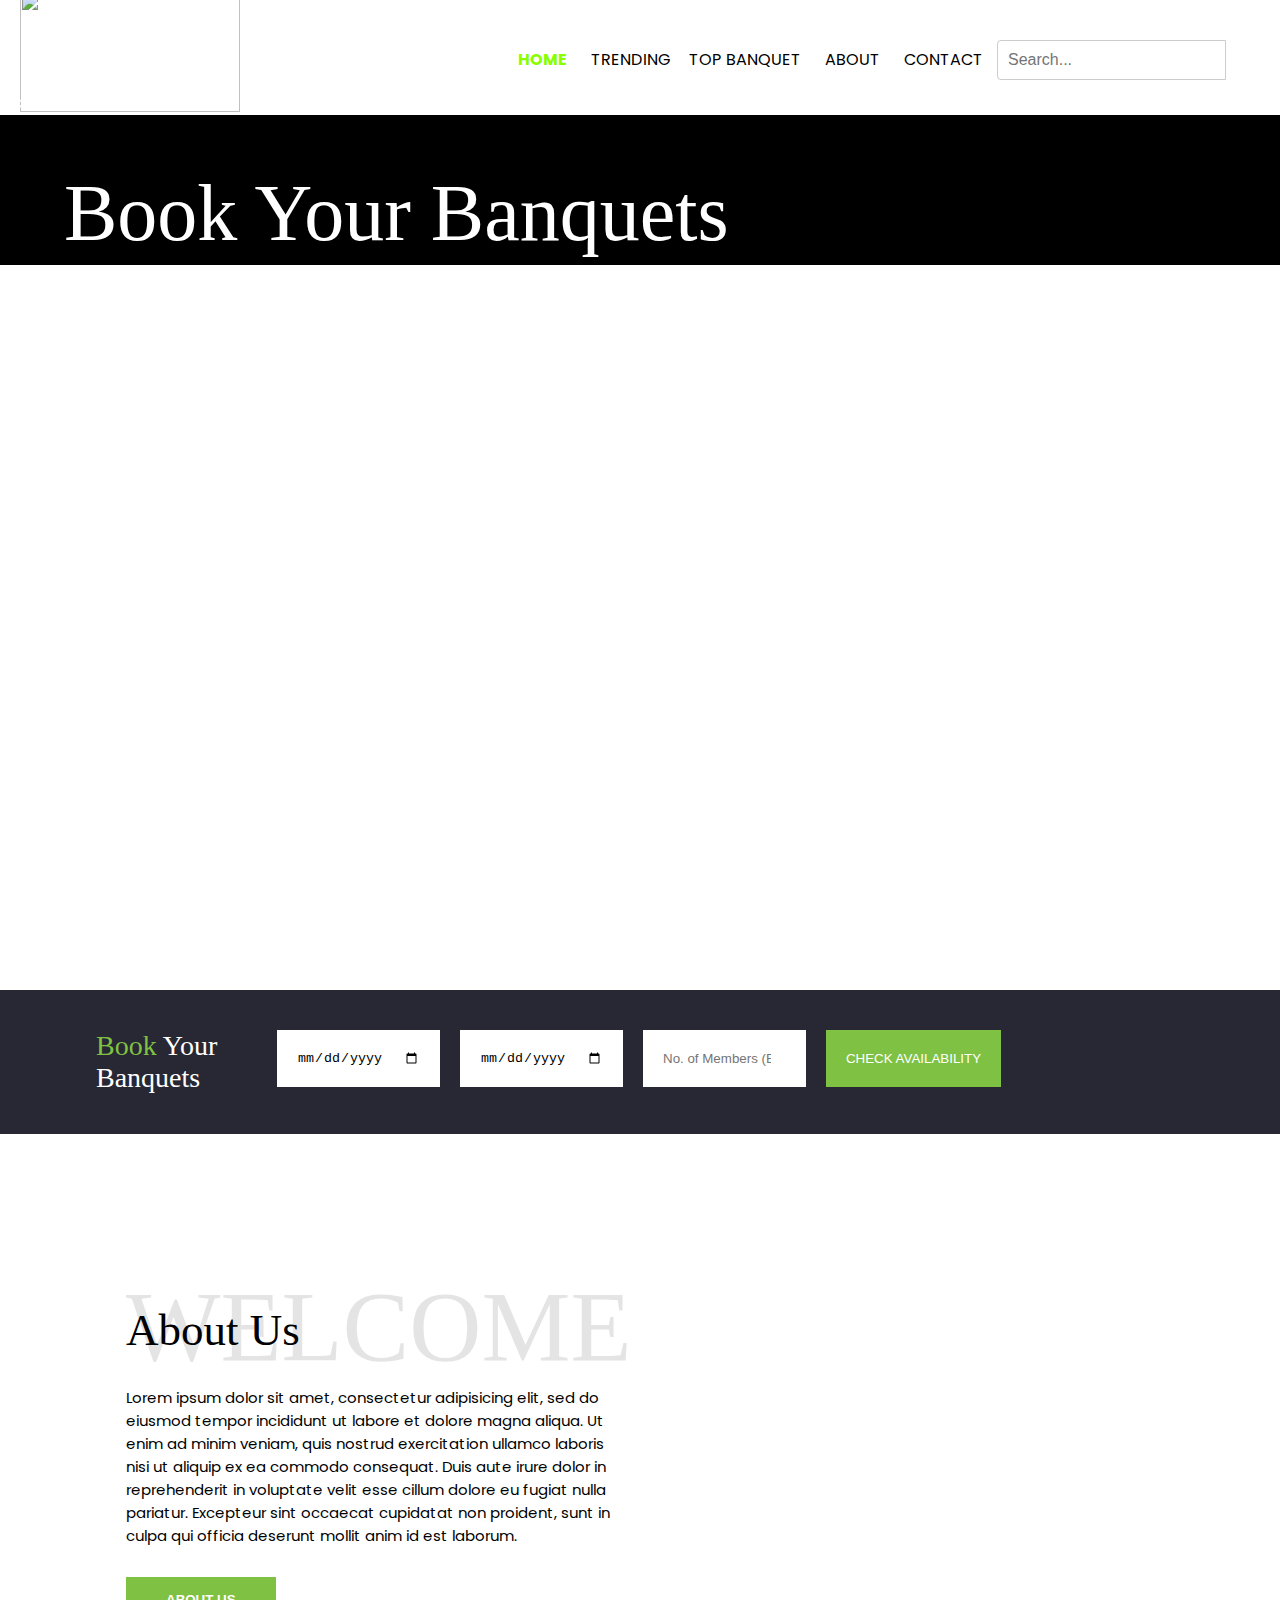
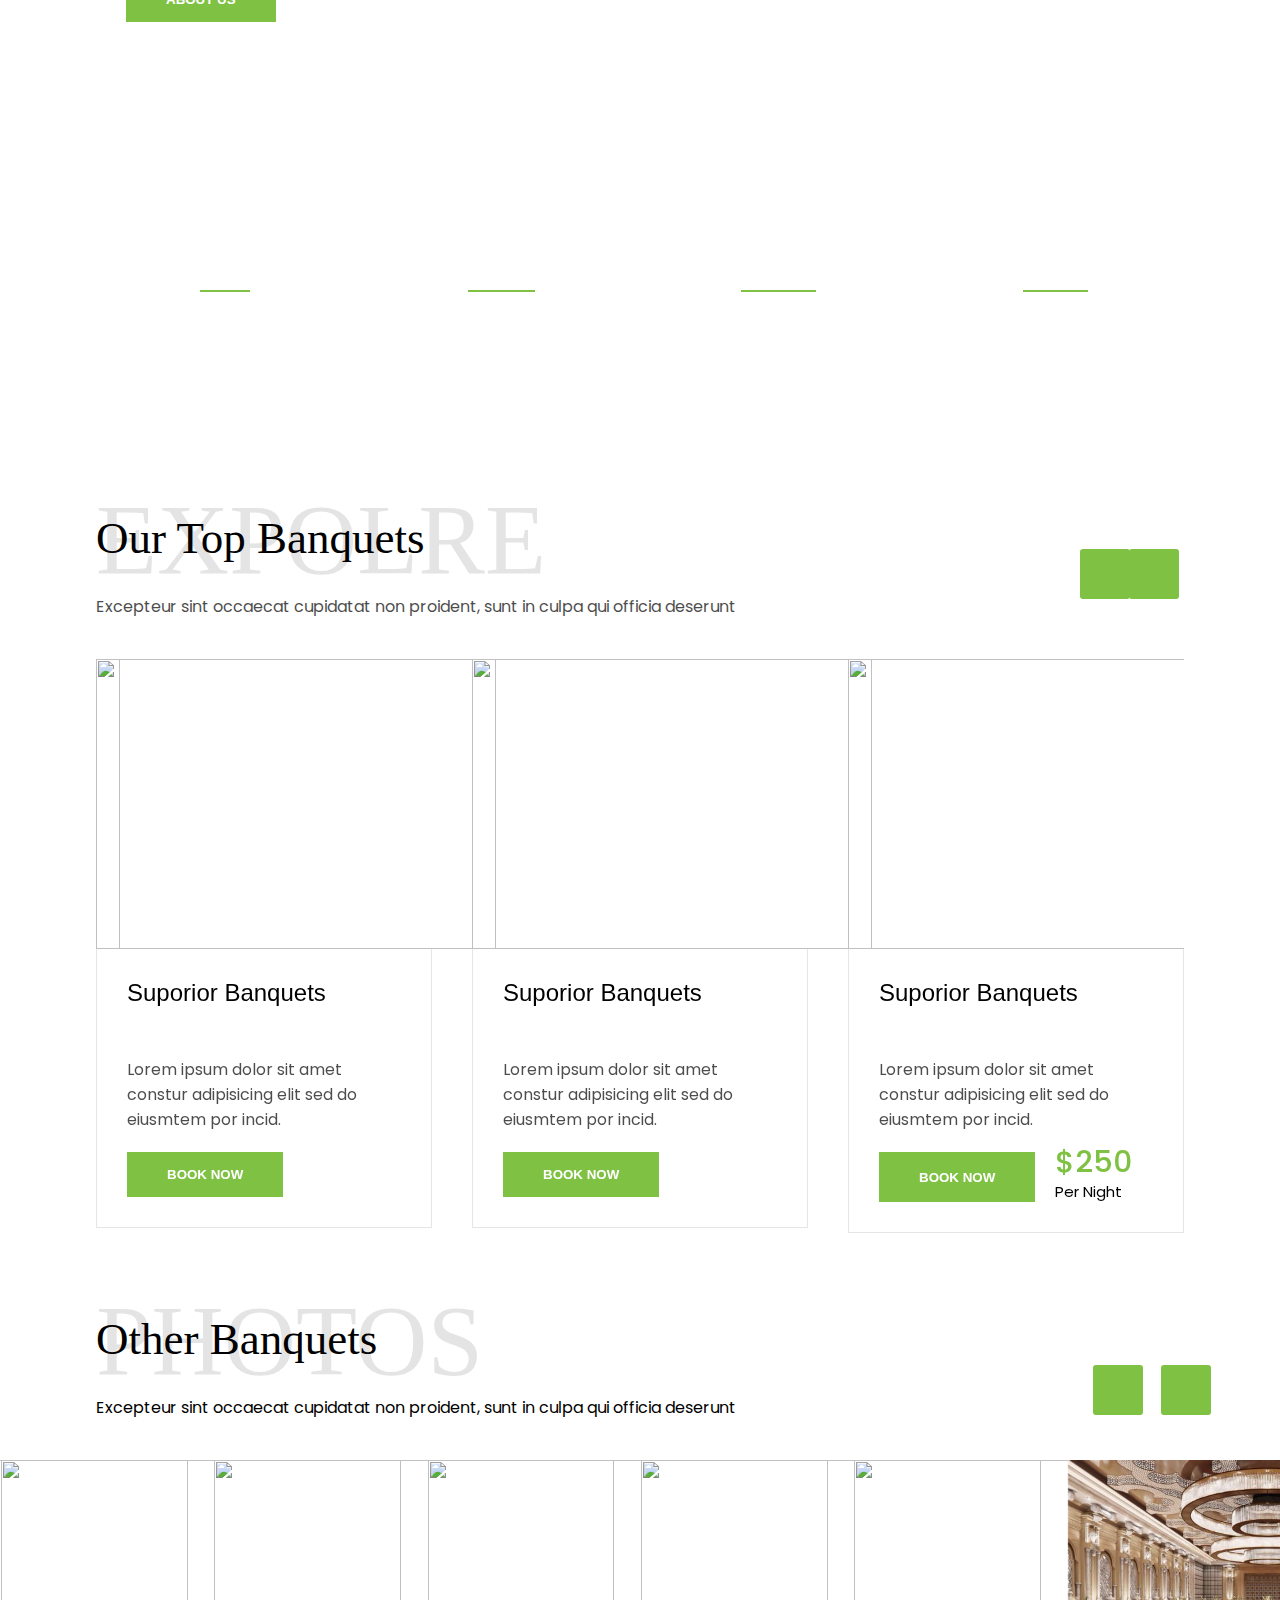
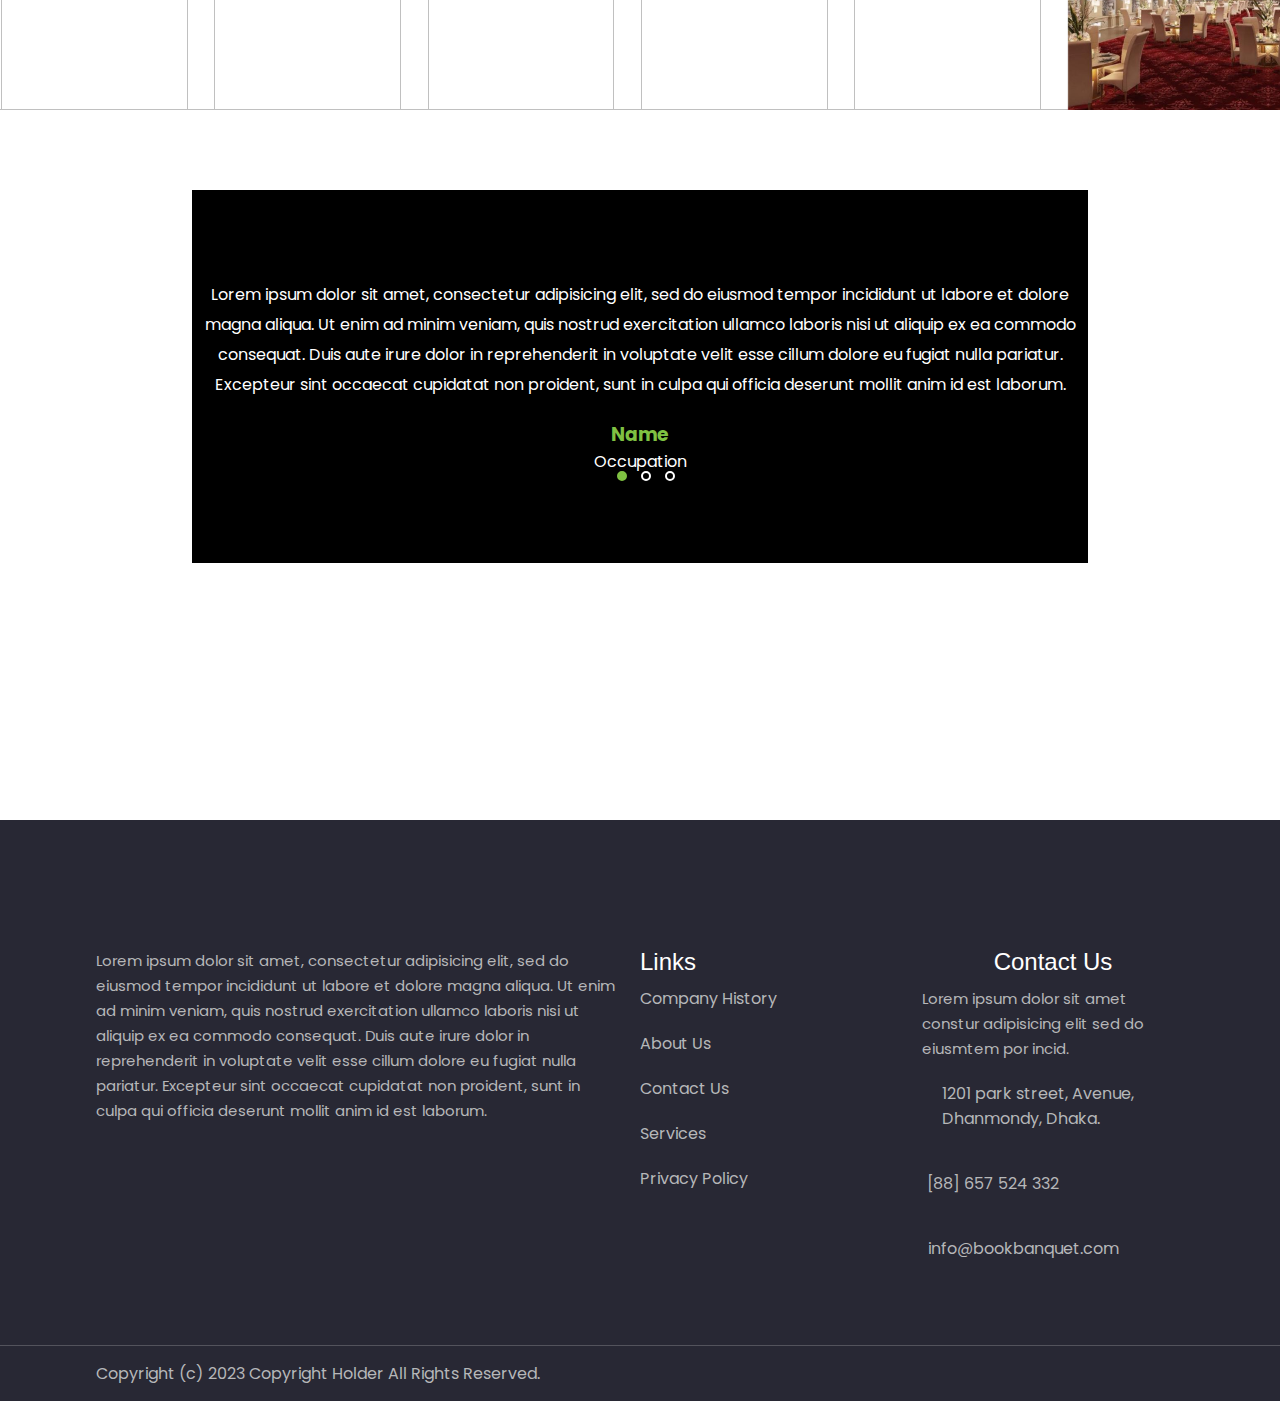
==== commit 66131f45: "fortune" ====
--- a/index.html
+++ b/index.html
@@ -27,7 +27,7 @@
       </div>
       <div class="navlinks">
         <ul id="menulist">
-          <li><a href="#home">home</a> </li>
+          <li><a href="#home" class="active">home</a> </li>
           <li><a href="#trending-banquets" onclick="redirectToTrending()">Trending <i class="fa-solid fa-fire close"
                 style="color: #14f52e; margin-left: -2px; margin-right: -4px;"></i></a>
 
--- a/css/style.css
+++ b/css/style.css
@@ -298,6 +298,28 @@
 .about .heading h1 {
   top: 55px;
 }
+/* Style for the active state */
+
+
+/* Other styles for navigation links */
+nav a {
+  text-decoration: none;
+  color: black;
+  padding: 5px 10px;
+  display: inline-block;
+}
+#menulist a.active {
+  color: rgb(136, 255, 0); /* Change the color to your desired style */
+  font-weight: bold; /* Add any additional styles for the active state */
+}
+
+/* Style for the entire navigation bar (optional) */
+nav ul {
+  list-style: none;
+  padding: 0;
+  margin: 0;
+}
+
 
 .image {
   width: 400px;
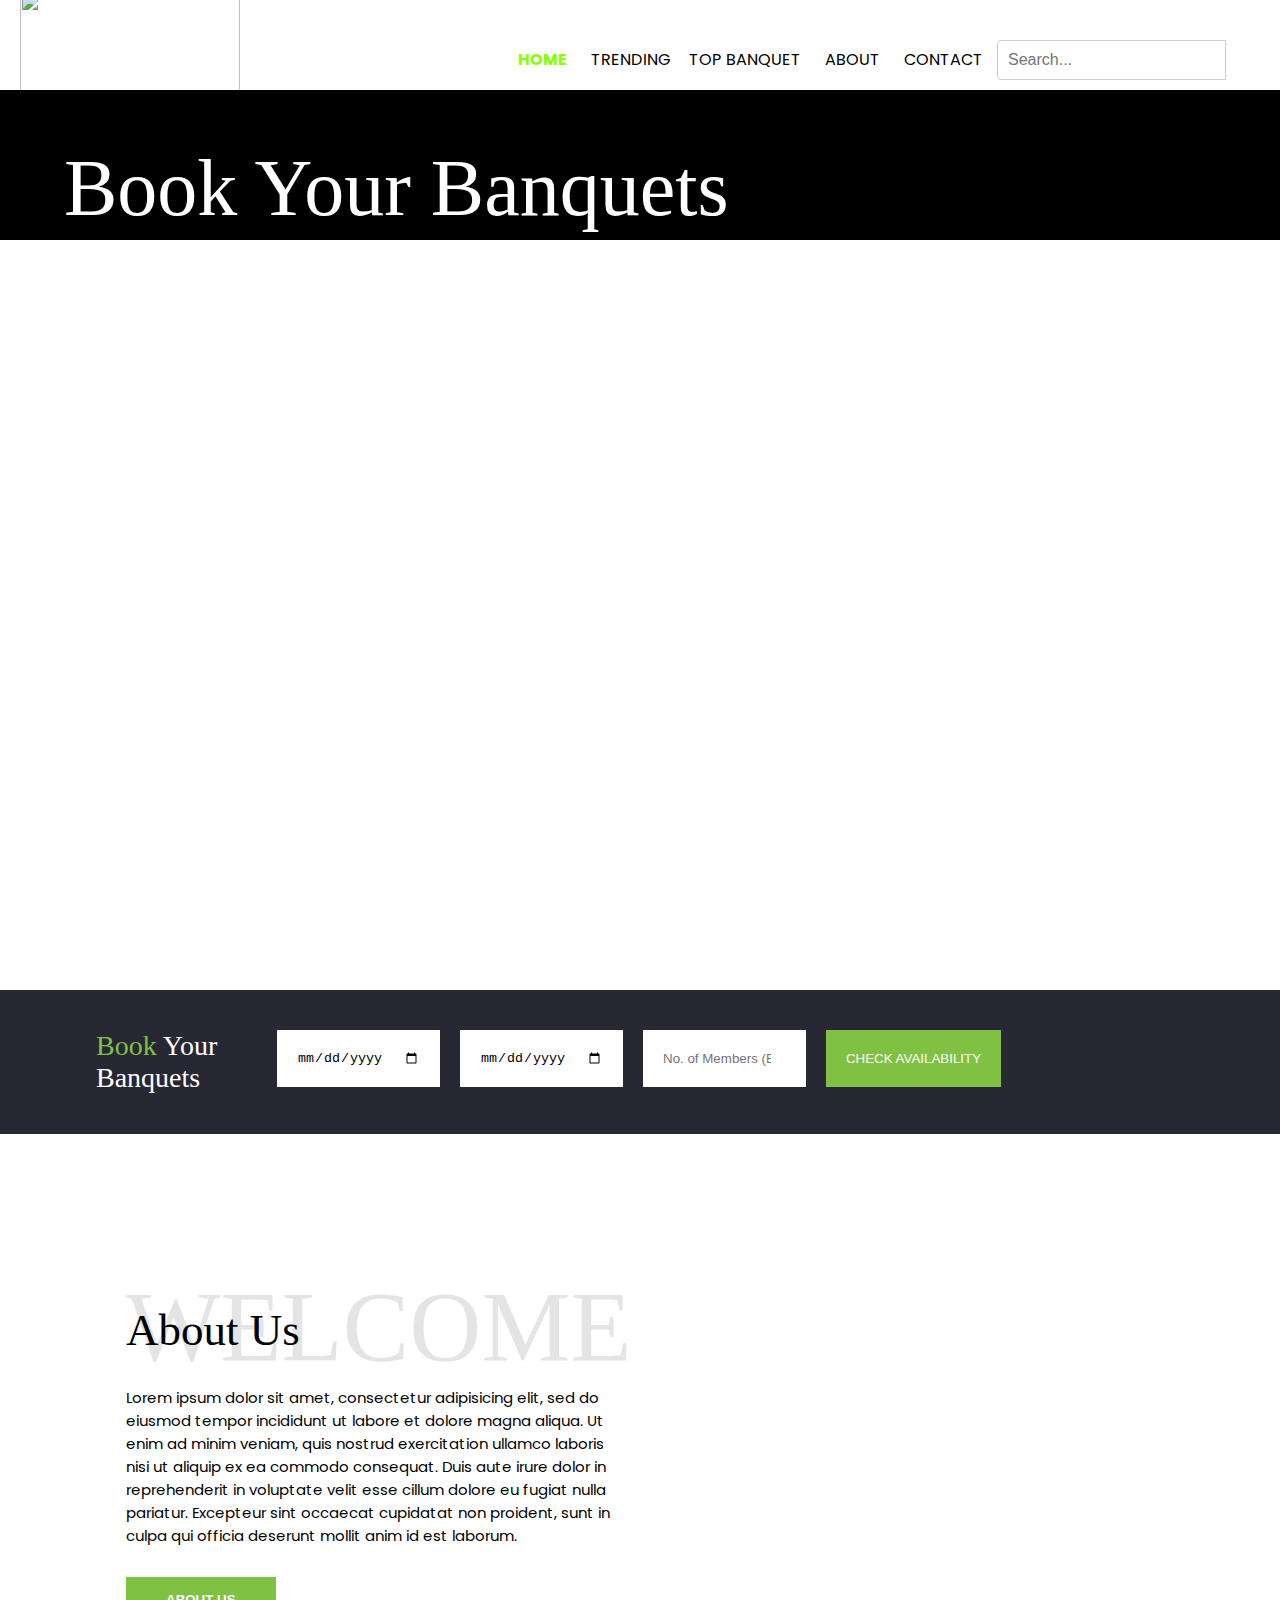
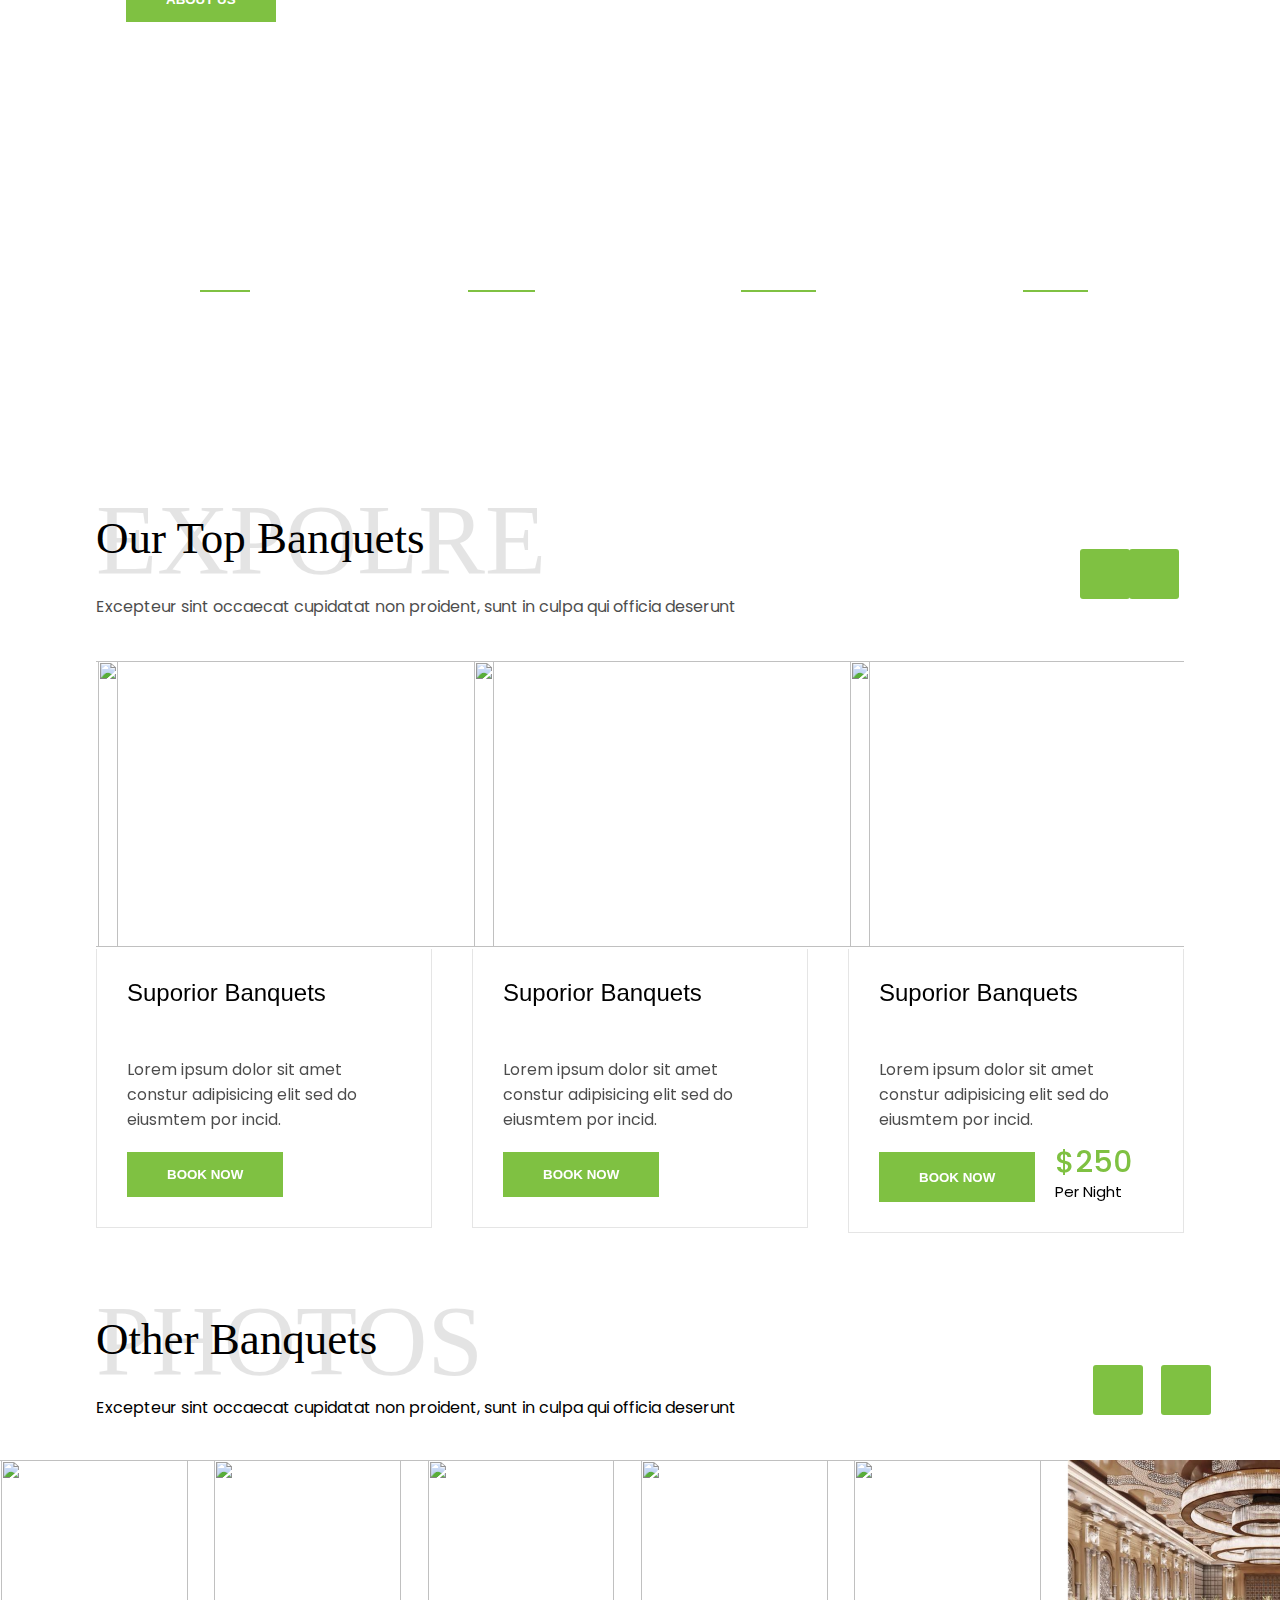
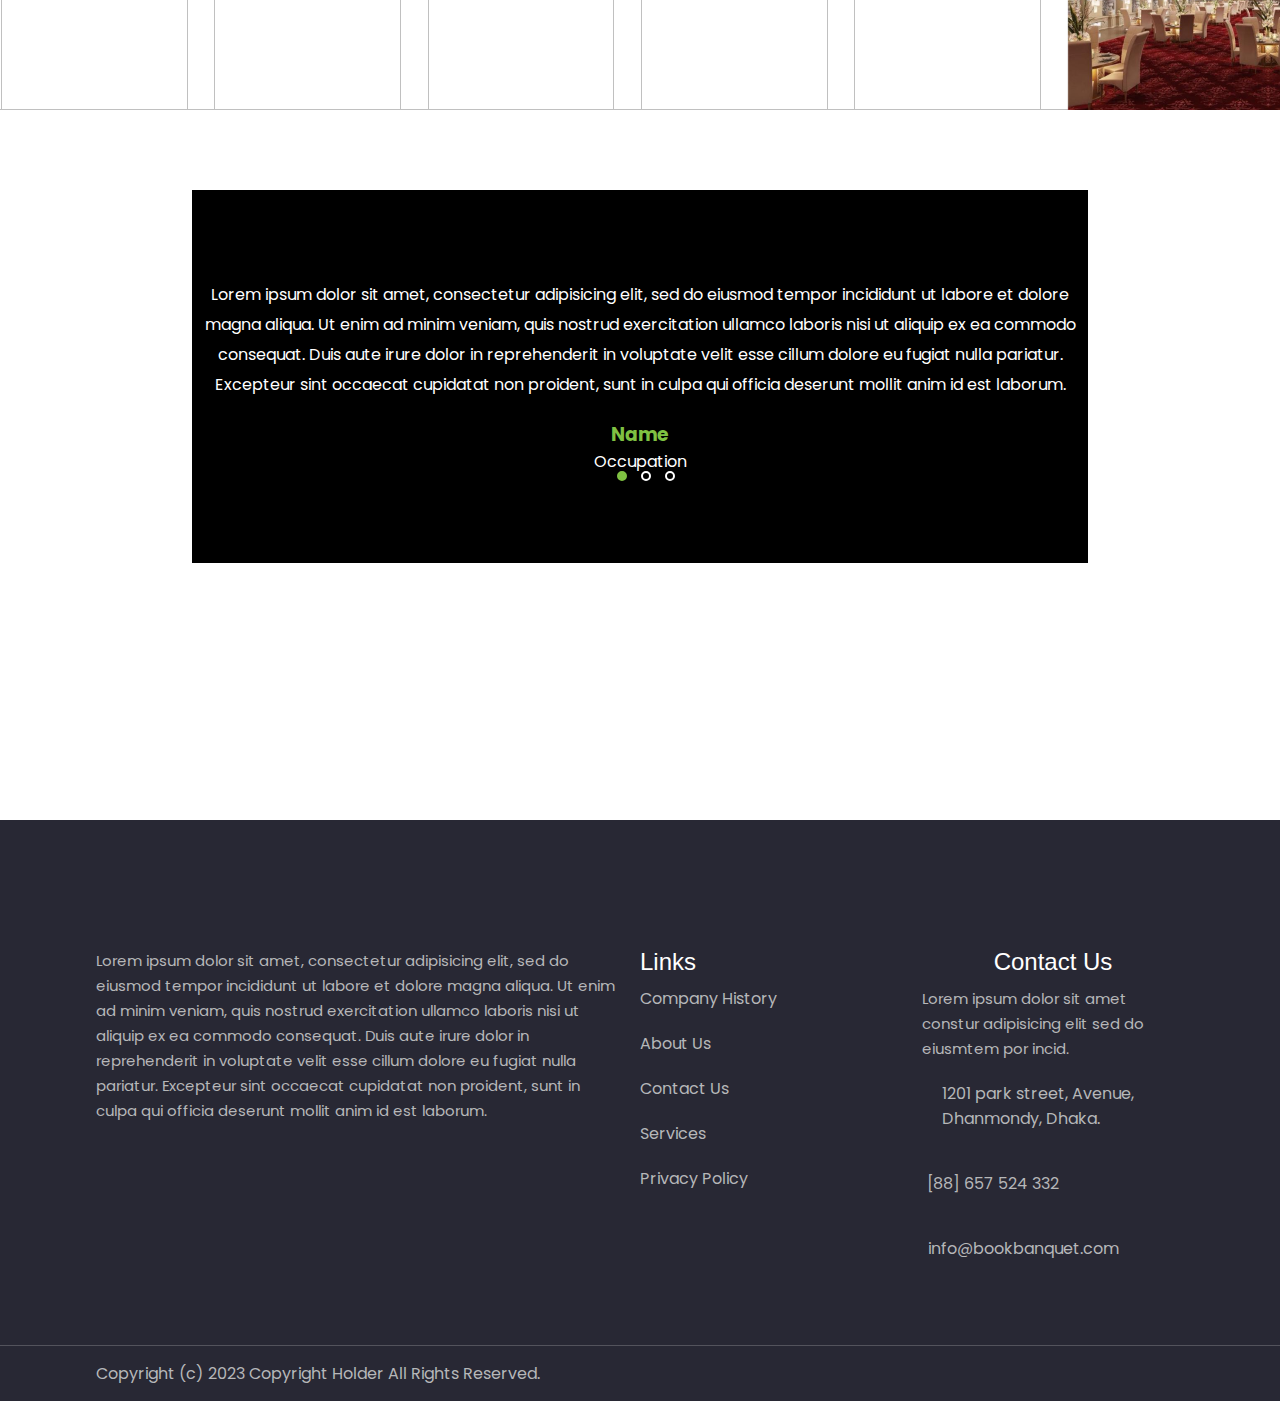
==== commit 8ca3c894: "error fixed" ====
--- a/index.html
+++ b/index.html
@@ -72,27 +72,27 @@
 
 
   <section class="home">
-    < class="content">
-
-      <div class="item">
-        <video id="myVideo" width="100%" height="100%" autoplay muted loop controls="false">
-          <source src="Images/video.mp4" type="video/mp4">
-          Your browser does not support the video tag.
-        </video>
-        <div class="text">
-          <h1>Book Your Banquets</h1>
-          <p>Lorem ipsum dolor sit amet constur adipisicing elit sed do eiusmtem por incid.
-          </p>
-          <div class="flex">
-            <button class="primary-btn">READ MORE</button>
-            <button class="secondary-btn">CONTACT US</button>
-          </div>
-        </div>
-      </div>
-
-
-
-      </div>
+
+
+    <div class="item">
+      <video id="myVideo" width="100%" height="100%" autoplay muted loop controls="false">
+        <source src="Images/video.mp4" type="video/mp4">
+        Your browser does not support the video tag.
+      </video>
+      <div class="text">
+        <h1>Book Your Banquets</h1>
+        <p>Lorem ipsum dolor sit amet constur adipisicing elit sed do eiusmtem por incid.
+        </p>
+        <div class="flex">
+          <button class="primary-btn">READ MORE</button>
+          <button class="secondary-btn">CONTACT US</button>
+        </div>
+      </div>
+    </div>
+
+
+
+    </div>
   </section>
   <section class="book">
     <div class="container flex_space">
--- a/css/style.css
+++ b/css/style.css
@@ -300,7 +300,6 @@
 }
 /* Style for the active state */
 
-
 /* Other styles for navigation links */
 nav a {
   text-decoration: none;
@@ -326,6 +325,7 @@
   height: 290px;
 }
 .image img {
+  padding: 2px;
   width: 100%;
   height: 100%;
 }
@@ -548,6 +548,22 @@
   color: #fff;
   text-align: center;
 }
+.trending .items {
+  perspective: 500px; 
+
+
+  transition: transform 0.3s ease;
+}
+
+.trending .items:hover {
+  border: 2px solid rgb(136, 255, 1);
+  transform: scale(1.05) perspective(500px);
+}
+
+
+
+
+
 .trending{
   display: grid;
   grid-template-columns: repeat(3, 1fr);
@@ -555,7 +571,20 @@
   
 }
 .trending .items{
-  padding: 5px;
+  display: flex;
+  flex-direction: column;
+  align-items: center;
+  justify-content: center;
+  padding: 10px;
+  margin-bottom: 10px;
+}
+
+.trending .items .text{
+  display: flex;
+  flex-direction: column;
+  align-items: center;
+  justify-content: center;
+  border: 0px;
 }
 .Customer .container {
   max-width: 70%;
